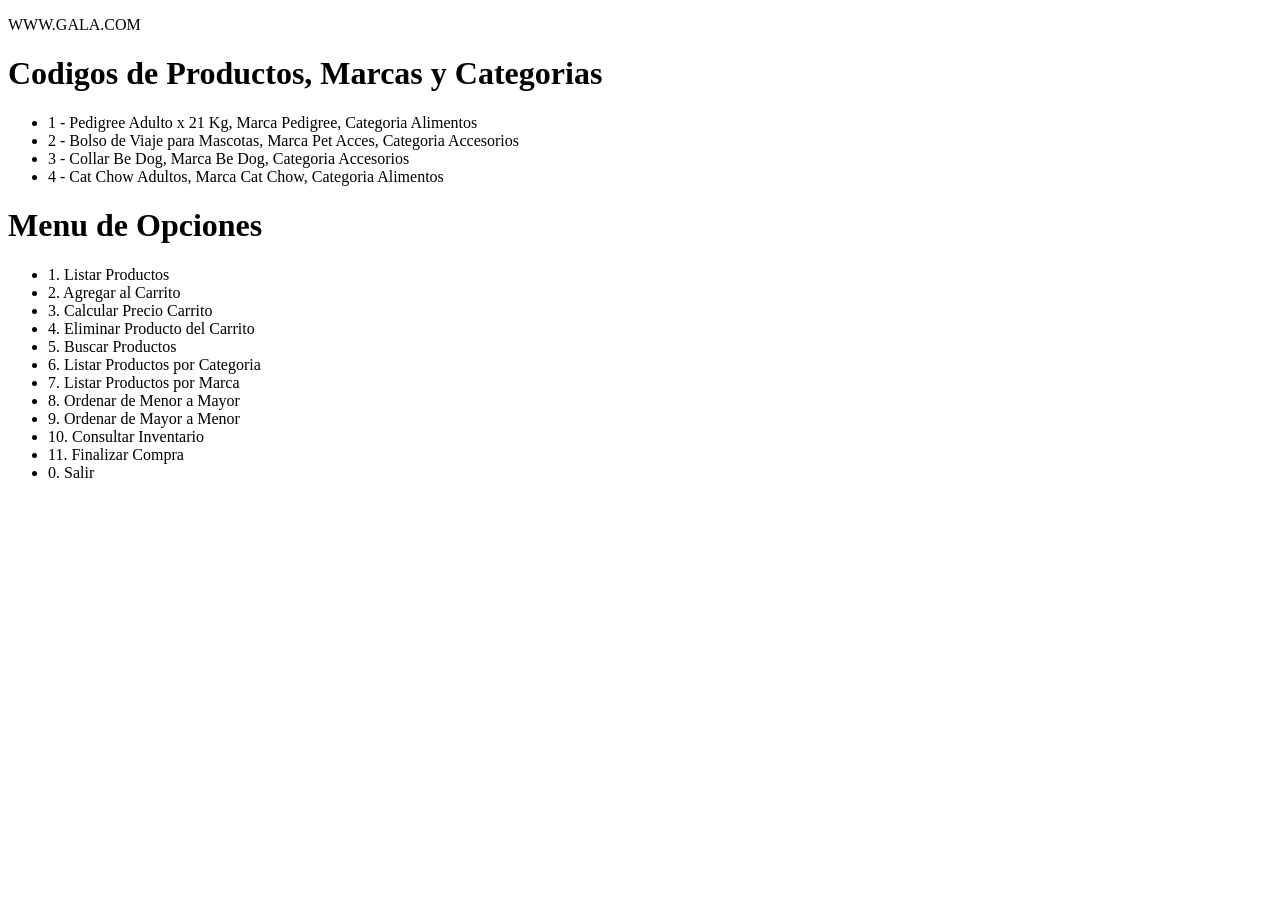
==== index.html @ 74448c95 "Primera version de la pre-entrega 2 curso JS Coder House" ====
<!DOCTYPE html>
<html lang="es">

<head>
    <meta charset="UTF-8">
    <meta name="viewport" content="width=device-width, initial-scale=1.0">
    <title>GALA</title>
    <!-- CSS -->
    <link href="css/estilos-bootstrap.css" rel="stylesheet">
    <link href="css/estilos.css" rel="stylesheet">
    <link rel="stylesheet" href="https://cdn.jsdelivr.net/npm/bootstrap-icons@1.6.0/font/bootstrap-icons.css">

    <!-- FAVICON -->
    <link rel="shortcut icon" href="img/favicon.ico" type="image/x-icon">
    <link rel="icon" href="img/favicon.ico" type="image/x-icon">
    <!-- SCRIPT -->
    <script src="js/class.compra.js"></script>  
    <script defer src ="js/main.js"></script>   
</head>

<body>
    <header class="section-header">

        <section class="barraTop">
          <p>WWW.GALA.COM</p>
        </section>
    </header>
    <div class="container mt-5">
        <h1 class="text-center mb-4">Codigos de Productos, Marcas y Categorias</h1>
    
        <div class="row">
            <div class="col-md-4">
                <ul class="list-group">
                    <li class="list-group-item">1 - Pedigree Adulto x 21 Kg, Marca Pedigree, Categoria Alimentos</li>
                    <li class="list-group-item">2 - Bolso de Viaje para Mascotas, Marca Pet Acces, Categoria Accesorios</li>
                    <li class="list-group-item">3 - Collar Be Dog, Marca Be Dog, Categoria Accesorios</li>
                    <li class="list-group-item">4 - Cat Chow Adultos, Marca Cat Chow, Categoria Alimentos</li>
                </ul>
            </div>

        </div>
    </div>

    <div class="container mt-5">
        <h1 class="text-center mb-4">Menu de Opciones</h1>
    
        <div class="row">
            <div class="col-md-4">
                <ul class="list-group">
                    <li class="list-group-item">1. Listar Productos</li>
                    <li class="list-group-item">2. Agregar al Carrito</li>
                    <li class="list-group-item">3. Calcular Precio Carrito</li>
                    <li class="list-group-item">4. Eliminar Producto del Carrito</li>
                    <li class="list-group-item">5. Buscar Productos</li>
                    <li class="list-group-item">6. Listar Productos por Categoria</li>
                    <li class="list-group-item">7. Listar Productos por Marca</li>
                    <li class="list-group-item">8. Ordenar de Menor a Mayor</li>
                    <li class="list-group-item">9. Ordenar de Mayor a Menor</li>
                    <li class="list-group-item">10. Consultar Inventario</li>
                    <li class="list-group-item">11. Finalizar Compra</li>
                    <li class="list-group-item list-group-item-danger">0. Salir</li>
                </ul>
            </div>
        </div>
    </div>
</body>

</html>
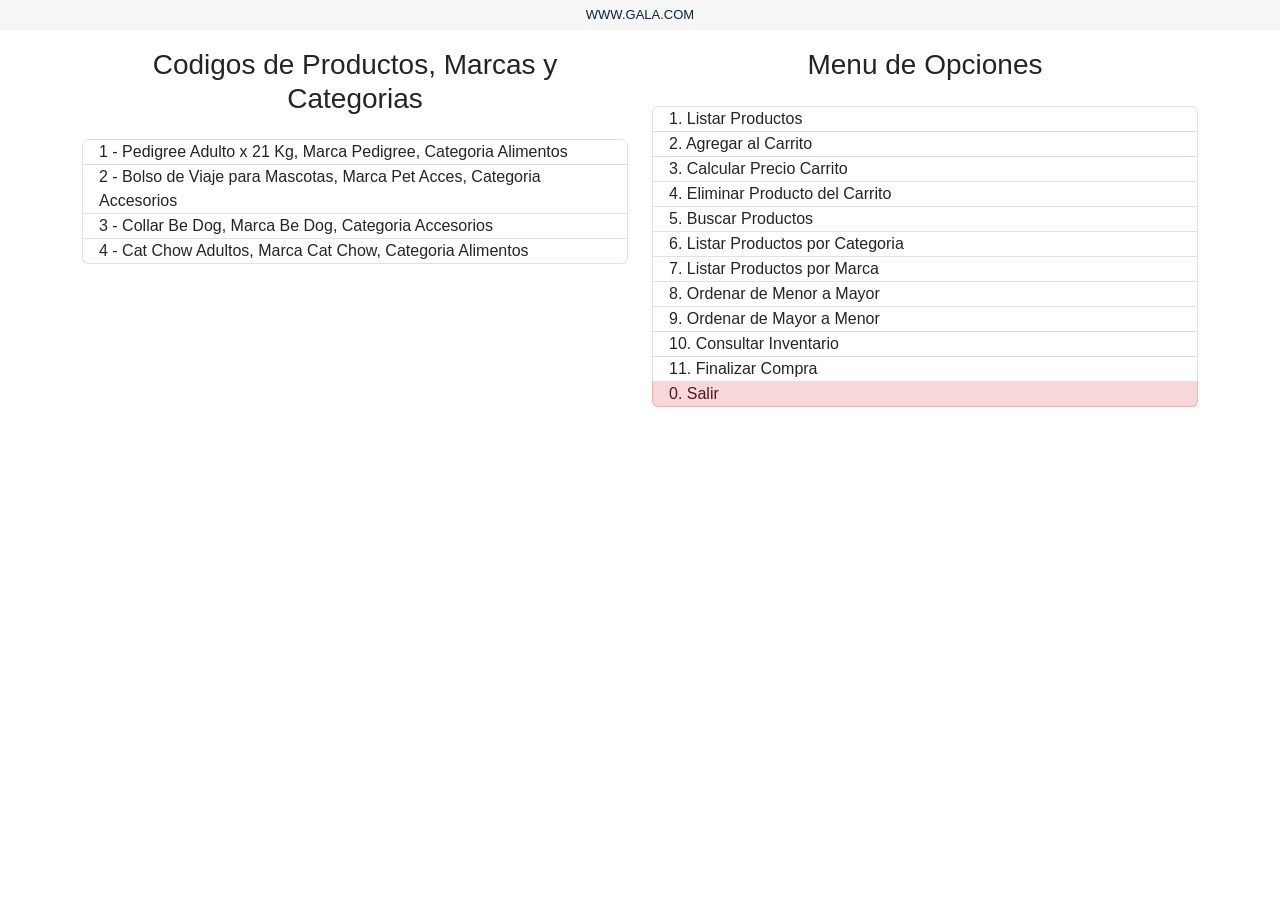
==== commit dab7e59e: "Se modifijo el index.html" ====
--- a/index.html
+++ b/index.html
@@ -25,44 +25,37 @@
           <p>WWW.GALA.COM</p>
         </section>
     </header>
-    <div class="container mt-5">
-        <h1 class="text-center mb-4">Codigos de Productos, Marcas y Categorias</h1>
-    
+        <div class="container mt-5">
         <div class="row">
-            <div class="col-md-4">
+            <div class="col-md-6">
+                <h3 class="text-center mb-4">Codigos de Productos, Marcas y Categorias</h3>
                 <ul class="list-group">
-                    <li class="list-group-item">1 - Pedigree Adulto x 21 Kg, Marca Pedigree, Categoria Alimentos</li>
-                    <li class="list-group-item">2 - Bolso de Viaje para Mascotas, Marca Pet Acces, Categoria Accesorios</li>
-                    <li class="list-group-item">3 - Collar Be Dog, Marca Be Dog, Categoria Accesorios</li>
-                    <li class="list-group-item">4 - Cat Chow Adultos, Marca Cat Chow, Categoria Alimentos</li>
+                    <li class="list-group-item py-0">1 - Pedigree Adulto x 21 Kg, Marca Pedigree, Categoria Alimentos</li>
+                    <li class="list-group-item py-0">2 - Bolso de Viaje para Mascotas, Marca Pet Acces, Categoria Accesorios</li>
+                    <li class="list-group-item py-0">3 - Collar Be Dog, Marca Be Dog, Categoria Accesorios</li>
+                    <li class="list-group-item py-0">4 - Cat Chow Adultos, Marca Cat Chow, Categoria Alimentos</li>
                 </ul>
             </div>
-
-        </div>
-    </div>
-
-    <div class="container mt-5">
-        <h1 class="text-center mb-4">Menu de Opciones</h1>
-    
-        <div class="row">
-            <div class="col-md-4">
+            <div class="col-md-6">
+                <h3 class="text-center mb-4">Menu de Opciones</h3>
                 <ul class="list-group">
-                    <li class="list-group-item">1. Listar Productos</li>
-                    <li class="list-group-item">2. Agregar al Carrito</li>
-                    <li class="list-group-item">3. Calcular Precio Carrito</li>
-                    <li class="list-group-item">4. Eliminar Producto del Carrito</li>
-                    <li class="list-group-item">5. Buscar Productos</li>
-                    <li class="list-group-item">6. Listar Productos por Categoria</li>
-                    <li class="list-group-item">7. Listar Productos por Marca</li>
-                    <li class="list-group-item">8. Ordenar de Menor a Mayor</li>
-                    <li class="list-group-item">9. Ordenar de Mayor a Menor</li>
-                    <li class="list-group-item">10. Consultar Inventario</li>
-                    <li class="list-group-item">11. Finalizar Compra</li>
-                    <li class="list-group-item list-group-item-danger">0. Salir</li>
+                    <li class="list-group-item py-0">1. Listar Productos</li>
+                    <li class="list-group-item py-0">2. Agregar al Carrito</li>
+                    <li class="list-group-item py-0">3. Calcular Precio Carrito</li>
+                    <li class="list-group-item py-0">4. Eliminar Producto del Carrito</li>
+                    <li class="list-group-item py-0">5. Buscar Productos</li>
+                    <li class="list-group-item py-0">6. Listar Productos por Categoria</li>
+                    <li class="list-group-item py-0">7. Listar Productos por Marca</li>
+                    <li class="list-group-item py-0">8. Ordenar de Menor a Mayor</li>
+                    <li class="list-group-item py-0">9. Ordenar de Mayor a Menor</li>
+                    <li class="list-group-item py-0">10. Consultar Inventario</li>
+                    <li class="list-group-item py-0">11. Finalizar Compra</li>
+                    <li class="list-group-item list-group-item-danger py-0">0. Salir</li>
                 </ul>
             </div>
         </div>
     </div>
+    
 </body>
 
 </html>
--- a/css/estilos.css
+++ b/css/estilos.css
@@ -0,0 +1,2566 @@
+#modalRegistro .modal-header {
+  border-bottom: 1px solid #092635;
+}
+#modalRegistro .modal-dialog {
+  max-width: 900px;
+}
+#modalRegistro textarea {
+  height: 140px;
+}
+#modalRegistro .sendBtn {
+  width: 180px !important;
+}
+
+.bg-gris2 {
+  background-color: #F3F3F3;
+}
+
+.wp {
+  position: fixed;
+  width: 60px;
+  height: 60px;
+  bottom: 20px;
+  right: 20px;
+  z-index: 9999;
+  -moz-transition: all 0.25s ease 0s;
+  -o-transition: all 0.25s ease 0s;
+  -ms-transition: all 0.25s ease 0s;
+  -webkit-transition: all 0.25s ease 0s;
+}
+.wp img {
+  width: 100%;
+}
+
+.wp:hover {
+  opacity: 0.8;
+}
+
+/* HEADER */
+.dropdown-menu[data-bs-popper] {
+  margin-top: 0 !important;
+}
+
+header.section-header {
+  background-color: #FFF;
+  z-index: 999;
+  position: fixed !important;
+  top: 0 !important;
+  width: 100% !important;
+  -moz-transition: all 0.25s ease 0s;
+  -o-transition: all 0.25s ease 0s;
+  -ms-transition: all 0.25s ease 0s;
+  -webkit-transition: all 0.25s ease 0s;
+}
+header.section-header .logo {
+  height: 46px;
+}
+header.section-header .barraTop {
+  background-color: #F6F6F6;
+  text-align: center;
+  width: 100%;
+  height: auto;
+  padding: 5px 10px;
+}
+header.section-header .barraTop p {
+  color: #092635;
+  font-size: 13px;
+  margin: 0;
+  padding: 0;
+}
+header.section-header .nav-item {
+  -moz-transition: all 0.25s ease 0s;
+  -o-transition: all 0.25s ease 0s;
+  -ms-transition: all 0.25s ease 0s;
+  -webkit-transition: all 0.25s ease 0s;
+}
+header.section-header .contUserMob {
+  margin-left: auto;
+}
+header.section-header .abreMenuMobile {
+  margin-right: 10px;
+  cursor: pointer;
+  width: 35px;
+  border-left: 1px solid #092635;
+  padding-left: 16px;
+}
+header.section-header .barraIconosDesktop button {
+  padding: 4px;
+  margin-left: 1px !important;
+  -moz-transition: all 0.25s ease 0s;
+  -o-transition: all 0.25s ease 0s;
+  -ms-transition: all 0.25s ease 0s;
+  -webkit-transition: all 0.25s ease 0s;
+}
+header.section-header .barraIconosDesktop button:focus {
+  outline: none !important;
+  box-shadow: 0 0 0 0 rgba(13, 110, 253, 0.25) !important;
+}
+header.section-header .barraIconosDesktop button img {
+  padding: 5px;
+  -moz-transition: all 0.25s ease 0s;
+  -o-transition: all 0.25s ease 0s;
+  -ms-transition: all 0.25s ease 0s;
+  -webkit-transition: all 0.25s ease 0s;
+}
+header.section-header .barraIconosDesktop button.user img {
+  height: 32px;
+}
+header.section-header .barraIconosDesktop button.cart img {
+  height: 32px;
+}
+header.section-header .barraIconosDesktop button.search img {
+  height: 29px;
+}
+header.section-header .barraIconosDesktop button.idioma img {
+  height: 30px;
+}
+header.section-header .barraIconosDesktop button:hover img {
+  opacity: 0.5;
+}
+header.section-header .barraIconosDesktop a.btnRegistro {
+  border: 1px solid #092635;
+  padding: 8px 20px !important;
+  margin-left: 10px !important;
+}
+header.section-header .barraIconosDesktop a.btnRegistro:hover {
+  background-color: #EEE;
+}
+header.section-header .barraIconosDesktop a.btnLogin {
+  border: 1px solid #092635;
+  background-color: #092635;
+  padding: 8px 20px !important;
+  margin-left: 10px !important;
+}
+header.section-header .barraIconosDesktop a.btnLogin:hover {
+  background-color: #5C8374;
+}
+header.section-header .barraIconosDesktop .searchMob {
+  padding-left: 10px !important;
+  padding-right: 10px !important;
+  border-left: 1px solid #375b9f;
+  border-radius: 0px !important;
+  -webkit-border-radius: 0px !important;
+  -moz-border-radius: 0px !important;
+  -ms-border-radius: 0px !important;
+  -o-border-radius: 0px !important;
+}
+header.section-header .dropdown-menu {
+  padding: 0px 0;
+}
+header.section-header .dropdown-toggle::after {
+  display: inline-block;
+  margin-left: 4px;
+  vertical-align: 1px;
+  content: "";
+  border-top: 4px solid;
+  border-right: 4px solid transparent;
+  border-bottom: 0;
+  border-left: 4px solid transparent;
+}
+header.section-header .dropdown-menu[data-bs-popper] {
+  top: 100%;
+  left: 0px;
+}
+
+.fixHeader {
+  height: 118px;
+}
+
+.barraIconosDesktop button.idioma {
+  position: relative;
+}
+.barraIconosDesktop button.idioma ul {
+  position: absolute;
+  display: none;
+  top: 100%;
+  right: 50%;
+  align-items: center;
+  flex-direction: column;
+  list-style: none;
+  background-color: #5C8374;
+  margin: 0;
+  padding: 0;
+  padding: 4px;
+  transform: translateX(-50%);
+  -webkit-transform: translateX(-50%);
+  -moz-transform: translateX(-50%);
+  -ms-transform: translateX(-50%);
+  -o-transform: translateX(-50%);
+}
+.barraIconosDesktop button.idioma ul li {
+  padding: 3px 10px;
+  width: 100%;
+}
+.barraIconosDesktop button.idioma ul li a {
+  color: #FFF;
+  font-size: 14px;
+  line-height: 22px;
+  font-weight: 300;
+  opacity: 0.8;
+  text-decoration: none;
+}
+.barraIconosDesktop button.idioma ul li:hover {
+  background-color: #5C8374;
+}
+.barraIconosDesktop button.idioma:hover ul {
+  display: flex;
+}
+.barraIconosDesktop button.user {
+  position: relative;
+}
+.barraIconosDesktop button.user ul {
+  position: absolute;
+  display: none;
+  top: 100%;
+  right: 50%;
+  width: 120px;
+  align-items: center;
+  flex-direction: column;
+  list-style: none;
+  background-color: #5C8374;
+  margin: 0;
+  padding: 0;
+  padding: 4px;
+  transform: translateX(-50%);
+  -webkit-transform: translateX(-50%);
+  -moz-transform: translateX(-50%);
+  -ms-transform: translateX(-50%);
+  -o-transform: translateX(-50%);
+}
+.barraIconosDesktop button.user ul li {
+  padding: 3px 10px;
+  width: 100%;
+}
+.barraIconosDesktop button.user ul li a {
+  color: #FFF;
+  font-size: 14px;
+  line-height: 22px;
+  font-weight: 300;
+  opacity: 0.8;
+  text-decoration: none;
+}
+.barraIconosDesktop button.user ul li:hover {
+  background-color: #5C8374;
+}
+.barraIconosDesktop button.user:hover ul {
+  display: flex;
+}
+.barraIconosDesktop button.search {
+  position: relative;
+}
+.barraIconosDesktop button.search ul {
+  position: absolute;
+  display: none;
+  top: 120%;
+  right: 4px;
+  width: 350px;
+  align-items: center;
+  flex-direction: column;
+  list-style: none;
+  background-color: #EEE;
+  margin: 0;
+  padding: 0;
+  padding: 4px;
+}
+.barraIconosDesktop button.search ul li {
+  padding: 3px 10px;
+  width: 100%;
+  position: relative;
+}
+.barraIconosDesktop button.search form {
+  display: flex;
+}
+.barraIconosDesktop button.search .campo {
+  border: none;
+  background-color: transparent;
+  width: 210px;
+  color: #333;
+}
+.barraIconosDesktop button.search .campo:focus {
+  outline: none;
+}
+.barraIconosDesktop button.search .campo:focus-visible {
+  outline: none;
+}
+.barraIconosDesktop button.search .btn {
+  width: 80px;
+  background-color: #092635;
+  font-size: 13px;
+  line-height: 20px;
+  font-weight: 700;
+  color: #FFF;
+}
+.barraIconosDesktop button.search .btn:hover {
+  background-color: #333;
+}
+.barraIconosDesktop button.search ul li .close {
+  position: absolute;
+  top: 5px;
+  right: 10px;
+  padding: 4px 6px;
+  font-size: 15px;
+  font-weight: bold;
+}
+.barraIconosDesktop button.search ul li .close:hover {
+  opacity: 0.6;
+}
+.barraIconosDesktop .dropCuenta, .barraIconosDesktop .dropIdioma {
+  border-right: 1px solid #092635;
+  padding: 0px 10px;
+}
+.barraIconosDesktop .dropCuenta .icon, .barraIconosDesktop .dropIdioma .icon {
+  height: 30px;
+}
+.barraIconosDesktop .dropCuenta small, .barraIconosDesktop .dropIdioma small {
+  font-size: 15px;
+  line-height: 21px;
+}
+.barraIconosDesktop .dropCuenta ul, .barraIconosDesktop .dropIdioma ul {
+  background-color: #EEE;
+  width: 100px !important;
+}
+.barraIconosDesktop .dropCuenta ul li, .barraIconosDesktop .dropIdioma ul li {
+  border-bottom: 1px solid #092635;
+}
+.barraIconosDesktop .dropCuenta ul li a, .barraIconosDesktop .dropIdioma ul li a {
+  padding: 8px 12px;
+  font-size: 15px;
+}
+.barraIconosDesktop .dropCuenta ul li :hover, .barraIconosDesktop .dropIdioma ul li :hover {
+  background-color: #092635;
+}
+.barraIconosDesktop .dropSearch {
+  background-color: #FFF;
+  width: 500px;
+  border: 1px solid #CCC;
+  border-radius: 5px !important;
+  -webkit-border-radius: 5px !important;
+  -moz-border-radius: 5px !important;
+  -ms-border-radius: 5px !important;
+  -o-border-radius: 5px !important;
+  box-sizing: border-box;
+  padding: 3px;
+}
+.barraIconosDesktop .dropSearch form {
+  width: 100%;
+  display: flex;
+  align-items: center;
+  justify-content: space-between;
+}
+.barraIconosDesktop .dropSearch form input {
+  border: none;
+  margin: 0px;
+  padding: 0;
+  margin-left: 8px;
+  flex-grow: 1;
+  background: transparent !important;
+  color: #333;
+  font-size: 15px;
+  line-height: 21px;
+}
+.barraIconosDesktop .dropSearch form input:focus {
+  outline: none;
+}
+.barraIconosDesktop .dropSearch form button {
+  background-image: url(../img/ic-search.svg);
+  background-position: center center;
+  background-repeat: no-repeat;
+  background-size: contain;
+  width: 34px;
+  height: 20px;
+}
+.barraIconosDesktop .countItem {
+  position: absolute;
+  background-color: #E30612;
+  width: 20px;
+  height: 20px;
+  border-radius: 20px !important;
+  -webkit-border-radius: 20px !important;
+  -moz-border-radius: 20px !important;
+  -ms-border-radius: 20px !important;
+  -o-border-radius: 20px !important;
+  color: #FFF;
+  font-size: 10px;
+  font-weight: 700;
+  display: flex;
+  align-items: center;
+  justify-content: center;
+  top: -2px;
+  right: 6px;
+}
+.barraIconosDesktop .cart {
+  padding: 0px 10px !important;
+}
+
+.menuItem > .nav-link:hover {
+  background-color: #f3f3f3;
+}
+
+.menuItem a {
+  font-size: 15px !important;
+}
+
+.menuItem .dropMenuNivel1,
+.menuItem .dropMenuNivel2,
+.menuItem .dropMenuNivel3 {
+  background-color: #EEE;
+  width: max-content;
+}
+
+.menuItem .dropMenuNivel1 .nav-item,
+.menuItem .dropMenuNivel2 .nav-item,
+.menuItem .dropMenuNivel3 .nav-item {
+  border-bottom: 1px solid #1f63ac;
+  padding: 3px 3px;
+}
+
+.menuItem .dropMenuNivel1 .nav-item:last-child,
+.menuItem .dropMenuNivel2 .nav-item:last-child,
+.menuItem .dropMenuNivel3 .nav-item:last-child {
+  border: none;
+}
+
+.menuItem .dropMenuNivel1 .nav-item:hover,
+.menuItem .dropMenuNivel2 .nav-item:hover,
+.menuItem .dropMenuNivel3 .nav-item:hover {
+  background-color: #092635;
+}
+
+.menuItem .dropMenuNivel1 .nav-item .nav-link,
+.menuItem .dropMenuNivel2 .nav-item .nav-link,
+.menuItem .dropMenuNivel3 .nav-item .nav-link {
+  padding: 0;
+  padding-right: 10px;
+  width: 100%;
+  position: relative;
+  font-weight: 500;
+}
+
+.menuItem .dropMenuNivel1 .nav-item .linked {
+  padding: 6px 8px !important;
+}
+
+.menuItem .drop-down02 .dropdown-toggle {
+  padding: 6px 8px !important;
+}
+
+.menuItem .dropMenuNivel1 .nav-item .nav-link::after,
+.menuItem .dropMenuNivel2 .nav-item .nav-link::after,
+.menuItem .dropMenuNivel3 .nav-item .nav-link::after {
+  position: absolute;
+  right: 5px;
+  top: 50%;
+  transform: translateY(-50%) rotate(-90deg);
+  -webkit-transform: translateY(-50%) rotate(-90deg);
+  -moz-transform: translateY(-50%) rotate(-90deg);
+  -ms-transform: translateY(-50%) rotate(-90deg);
+  -o-transform: translateY(-50%) rotate(-90deg);
+}
+
+.menuItem .dropMenuNivel3 li {
+  border-bottom: 1px solid #1f63ac;
+  padding: 0 !important;
+}
+
+.menuItem .dropMenuNivel3 li a {
+  color: #FFF;
+  padding: 8px 10px !important;
+}
+
+.menuItem .dropMenuNivel3 .dropdown-item:hover {
+  background-color: #092635;
+}
+
+.sub-menu01 {
+  position: absolute !important;
+  left: 100% !important;
+  top: 0px !important;
+  width: max-content !important;
+}
+
+.drop-down02 {
+  position: relative;
+  border-bottom: 1px solid #CCC;
+}
+.drop-down02 .sub-menu02 {
+  position: absolute !important;
+  left: 101% !important;
+  top: -1px !important;
+}
+.drop-down02 .dropdown-toggle {
+  padding: 6px 10px !important;
+  padding-right: 0px !important;
+}
+
+.menuNivel2 li {
+  padding: 3px !important;
+}
+.menuNivel2 li a {
+  padding: 6px 10px !important;
+}
+.menuNivel2 li:hover {
+  background-color: #092635 !important;
+}
+.menuNivel2 li:hover a {
+  background-color: #092635 !important;
+}
+
+/* MENU MOBILE */
+.menuMobile {
+  display: none;
+  padding: 30px;
+  padding-top: 10px;
+  overflow-y: scroll;
+  background-color: #EEE;
+}
+.menuMobile form {
+  display: flex;
+  width: 100%;
+  background-color: #092635;
+  border-radius: 4px !important;
+  -webkit-border-radius: 4px !important;
+  -moz-border-radius: 4px !important;
+  -ms-border-radius: 4px !important;
+  -o-border-radius: 4px !important;
+  overflow: hidden;
+}
+.menuMobile form .campo {
+  border: none;
+  background-color: #d9d9d9;
+  flex-grow: 1;
+  color: #222;
+  box-sizing: border-box;
+  padding: 12px;
+  padding-left: 16px;
+}
+.menuMobile form .campo:focus {
+  border: none;
+}
+.menuMobile form .btn {
+  width: 80px;
+  background-color: #092635;
+  color: #FFF;
+  font-size: 13px;
+  line-height: 20px;
+  font-weight: 700;
+  border-radius: 0px !important;
+  -webkit-border-radius: 0px !important;
+  -moz-border-radius: 0px !important;
+  -ms-border-radius: 0px !important;
+  -o-border-radius: 0px !important;
+}
+
+.navbarMobile * {
+  color: #555 !important;
+  text-decoration: none !important;
+  font-size: 16px;
+  font-weight: 500;
+}
+.navbarMobile .dropMenu01 {
+  background-color: #e5e5e5;
+  position: relative !important;
+  top: 0 !important;
+  left: 0 !important;
+  transform: translate(0, 0) !important;
+  -webkit-transform: translate(0, 0) !important;
+  -moz-transform: translate(0, 0) !important;
+  -ms-transform: translate(0, 0) !important;
+  -o-transform: translate(0, 0) !important;
+}
+.navbarMobile .sub-menu02 {
+  background-color: #EEE;
+  position: relative !important;
+  border: none;
+  top: 0 !important;
+  left: 0 !important;
+  transform: translate(0, 0) !important;
+  -webkit-transform: translate(0, 0) !important;
+  -moz-transform: translate(0, 0) !important;
+  -ms-transform: translate(0, 0) !important;
+  -o-transform: translate(0, 0) !important;
+}
+.navbarMobile .botProductos {
+  padding: 8px 5px !important;
+  border-bottom: 1px solid #c1c1c1;
+  padding: 8px 0px !important;
+  width: 100%;
+  display: block;
+  display: flex;
+  align-items: center;
+  justify-content: space-between;
+}
+.navbarMobile .itemOnly a {
+  box-sizing: border-box;
+  padding-left: 8px;
+}
+.navbarMobile .itemOnly :hover {
+  background-color: #092635 !important;
+}
+.navbarMobile .itemOnly :hover a {
+  background-color: #092635 !important;
+}
+.navbarMobile .drop-down02 .sub-menu02 a {
+  opacity: 0.8;
+  box-sizing: border-box;
+  padding-left: 10px;
+}
+
+.carritoSide {
+  background-color: #FFF !important;
+  width: 380px;
+  min-width: 380px;
+  height: 100vh;
+  position: fixed;
+  top: 0px;
+  overflow: auto !important;
+  right: -380px;
+  z-index: 99999;
+  transition: 0.2s ease;
+}
+.carritoSide h2 {
+  color: #092635;
+}
+.carritoSide ul {
+  background-color: #F5F5F5;
+}
+.carritoSide .btnPedido {
+  background-color: #092635;
+  color: #FFF;
+  font-weight: 600;
+  padding: 10px 55px;
+  width: 90%;
+  -moz-transition: all 0.25s ease 0s;
+  -o-transition: all 0.25s ease 0s;
+  -ms-transition: all 0.25s ease 0s;
+  -webkit-transition: all 0.25s ease 0s;
+  border-radius: 4px !important;
+  -webkit-border-radius: 4px !important;
+  -moz-border-radius: 4px !important;
+  -ms-border-radius: 4px !important;
+  -o-border-radius: 4px !important;
+}
+.carritoSide .btnPedido:hover {
+  background-color: #5C8374;
+}
+.carritoSide .btnSeguir {
+  color: #092635;
+  border: 1px solid #092635;
+  font-weight: 600;
+  padding: 10px 55px;
+  width: 90%;
+  -moz-transition: all 0.25s ease 0s;
+  -o-transition: all 0.25s ease 0s;
+  -ms-transition: all 0.25s ease 0s;
+  -webkit-transition: all 0.25s ease 0s;
+  border-radius: 4px !important;
+  -webkit-border-radius: 4px !important;
+  -moz-border-radius: 4px !important;
+  -ms-border-radius: 4px !important;
+  -o-border-radius: 4px !important;
+}
+.carritoSide .btnSeguir:hover {
+  background-color: #CCC;
+}
+.carritoSide .closeCart {
+  position: absolute;
+  top: 10px;
+  right: 10px;
+  cursor: pointer;
+  padding: 6px;
+}
+.carritoSide .productoCarrito {
+  display: flex;
+  align-items: center;
+  position: relative;
+  width: 90%;
+  margin: auto;
+}
+.carritoSide .productoCarrito .foto {
+  width: 10%;
+  margin-right: 0px;
+}
+.carritoSide .productoCarrito .info {
+  width: 80%;
+  margin: auto;
+  text-align: left !important;
+  padding: 0px 12px;
+}
+.carritoSide .productoCarrito .info p {
+  font-size: 16px;
+  line-height: 21px;
+  padding-top: 3px !important;
+}
+.carritoSide .productoCarrito .botBorrar {
+  width: 10%;
+}
+.carritoSide .productoCarrito .botBorrar:hover {
+  color: red !important;
+}
+.carritoSide .productoCarrito .price {
+  color: #092635;
+}
+.carritoSide .bordeBot {
+  border-bottom: 1px solid #EEE;
+  padding: 12px 0px;
+}
+.carritoSide .bordeBot p {
+  margin-bottom: 0;
+  text-align: left;
+}
+.carritoSide .bordeBot .campo {
+  display: flex;
+  align-items: center;
+  justify-content: space-between;
+  box-sizing: border-box;
+  padding: 3px;
+  background-color: #FFF;
+  border: 1px solid #CFCFCF;
+  width: 100%;
+  border-radius: 20px !important;
+  -webkit-border-radius: 20px !important;
+  -moz-border-radius: 20px !important;
+  -ms-border-radius: 20px !important;
+  -o-border-radius: 20px !important;
+}
+.carritoSide .bordeBot .campo .elcampo {
+  border: none;
+  flex: 1;
+  margin-left: 7px;
+}
+.carritoSide .bordeBot .campo .btnSend {
+  border: none;
+  background-color: #B7B7B7;
+  color: #FFF;
+  font-size: 14px;
+  padding: 5px 12px;
+  margin-right: 1px;
+  border-radius: 20px !important;
+  -webkit-border-radius: 20px !important;
+  -moz-border-radius: 20px !important;
+  -ms-border-radius: 20px !important;
+  -o-border-radius: 20px !important;
+  -moz-transition: all 0.25s ease 0s;
+  -o-transition: all 0.25s ease 0s;
+  -ms-transition: all 0.25s ease 0s;
+  -webkit-transition: all 0.25s ease 0s;
+}
+.carritoSide .bordeBot .campo .btnSend:hover {
+  background-color: #666;
+}
+.carritoSide .bordeBot2 {
+  padding: 8px 0px;
+}
+.carritoSide .bordeBot2 p {
+  margin-bottom: 0;
+  text-align: left;
+}
+
+@media (max-width: 400px) {
+  .sidecart {
+    width: 100vw;
+    right: -100vw;
+  }
+}
+.open-cart {
+  right: 0px !important;
+}
+
+.open-cart:before {
+  content: "";
+  position: fixed;
+  top: 0px;
+  height: 100vh;
+  left: 0px;
+  right: 380px;
+  bottom: 0px;
+  pointer-events: none;
+  background-color: black;
+  opacity: 0.5;
+  z-index: -1;
+}
+
+.owl-theme .owl-nav.disabled + .owl-dots {
+  margin-top: -25px !important;
+  z-index: 99999;
+  position: absolute;
+  text-align: center;
+  width: 100%;
+}
+
+.owl-dot.active span {
+  background-color: #092635 !important;
+}
+
+.contBeneficios .row {
+  border: 1px solid #CAD6E2;
+  border-radius: 15px !important;
+  -webkit-border-radius: 15px !important;
+  -moz-border-radius: 15px !important;
+  -ms-border-radius: 15px !important;
+  -o-border-radius: 15px !important;
+  box-sizing: border-box;
+  padding: 20px;
+  margin-top: 110px;
+}
+.contBeneficios .row .cu {
+  position: relative;
+}
+.contBeneficios .row .cu .icono {
+  background-color: #FFF;
+  border: 1px solid #CAD6E2;
+  width: 100px;
+  height: 100px;
+  margin: auto;
+  display: flex;
+  align-items: center;
+  justify-content: center;
+  border-radius: 100% !important;
+  -webkit-border-radius: 100% !important;
+  -moz-border-radius: 100% !important;
+  -ms-border-radius: 100% !important;
+  -o-border-radius: 100% !important;
+  position: absolute;
+  top: -72px;
+  left: 50%;
+  transform: translateX(-50%);
+  -webkit-transform: translateX(-50%);
+  -moz-transform: translateX(-50%);
+  -ms-transform: translateX(-50%);
+  -o-transform: translateX(-50%);
+}
+.contBeneficios .row .cu h3 {
+  color: #092635;
+  font-size: 22px;
+  line-height: 28px;
+  margin-top: 50px;
+  margin-bottom: 8px;
+}
+.contBeneficios .row .cu p {
+  font-size: 14px;
+  line-height: 21px;
+}
+
+.bloqueProductos {
+  overflow-x: hidden;
+}
+.bloqueProductos h4 {
+  font-size: 38px;
+  line-height: 46px;
+  font-weight: 600;
+  color: #092635;
+}
+.bloqueProductos .container, .bloqueProductos .container-sm {
+  max-width: initial !important;
+}
+.bloqueProductos .sliderProductos {
+  position: relative;
+}
+.bloqueProductos .sliderProductos .owl-nav.disabled {
+  display: flex !important;
+}
+.bloqueProductos .sliderProductos .owl-stage-outer {
+  padding: 20px 0px;
+}
+.bloqueProductos .sliderProductos .producto {
+  border: 1px solid #DBDBDB;
+  border-radius: 12px !important;
+  -webkit-border-radius: 12px !important;
+  -moz-border-radius: 12px !important;
+  -ms-border-radius: 12px !important;
+  -o-border-radius: 12px !important;
+  overflow: hidden;
+  padding: 0px 10px;
+  padding-bottom: 14px;
+  background-color: #FFF;
+  width: 94%;
+  margin: auto;
+  box-shadow: 2px 1px 13px -3px rgba(0, 0, 0, 0.41);
+  -webkit-box-shadow: 2px 1px 13px -3px rgba(0, 0, 0, 0.41);
+  -moz-box-shadow: 2px 1px 13px -3px rgba(0, 0, 0, 0.41);
+}
+.bloqueProductos .sliderProductos .producto .marca {
+  position: absolute;
+  top: 6px;
+  right: 20px;
+  width: auto;
+}
+.bloqueProductos .sliderProductos .producto .foto {
+  margin-top: 12px;
+}
+.bloqueProductos .sliderProductos .producto h6 {
+  color: #2E2E2E;
+  font-size: 18px;
+  line-height: 26px;
+  font-weight: 400;
+  padding: 0px 20px;
+}
+.bloqueProductos .sliderProductos .producto span {
+  color: #989898;
+}
+.bloqueProductos .sliderProductos .producto .price {
+  color: #092635;
+  font-size: 26px;
+  line-height: 32px;
+  font-weight: 700;
+}
+.bloqueProductos .sliderProductos .producto .price del {
+  opacity: 0.5;
+  font-size: 16px;
+}
+.bloqueProductos .sliderProductos .producto button.btn {
+  letter-spacing: 1px;
+  font-size: 14px;
+  font-weight: 500;
+  background-color: #092635;
+}
+.bloqueProductos .sliderProductos .producto button.btn:hover {
+  background-color: #5C8374;
+}
+.bloqueProductos .sliderProductos .producto button.btn.btnSinstock {
+  letter-spacing: 1px;
+  font-size: 13px;
+  font-weight: 500;
+  background-color: #949494;
+}
+.bloqueProductos .sliderProductos .owl-nav {
+  position: absolute;
+  width: 106%;
+  height: 30px;
+  top: 50%;
+  left: 50%;
+  z-index: 999;
+  display: flex;
+  align-items: center;
+  justify-content: space-between;
+  margin: 0 !important;
+  padding: 0 !important;
+  transform: translate(-50%, -50%) !important;
+  -webkit-transform: translate(-50%, -50%) !important;
+  -moz-transform: translate(-50%, -50%) !important;
+  -ms-transform: translate(-50%, -50%) !important;
+  -o-transform: translate(-50%, -50%) !important;
+}
+.bloqueProductos .sliderProductos .owl-nav button {
+  width: 40px;
+  height: 40px;
+  overflow: hidden;
+  text-align: center;
+}
+.bloqueProductos .sliderProductos .owl-nav button span {
+  font-size: 58px;
+  margin: 0 !important;
+  padding: 0 !important;
+  opacity: 0.4;
+  width: 40px;
+  height: 40px;
+  display: flex;
+  align-items: center;
+  justify-content: center;
+}
+.bloqueProductos .sliderProductos .owl-nav button:hover {
+  background-color: #FFF !important;
+  color: #333;
+  opacity: 0.5;
+}
+
+.relacionados {
+  background-color: #EEE;
+}
+
+.bloqueBlog {
+  overflow-x: hidden;
+  background-color: #F5F5F5;
+}
+.bloqueBlog h4 {
+  font-size: 38px;
+  line-height: 46px;
+  font-weight: 600;
+  color: #092635;
+}
+.bloqueBlog .container, .bloqueBlog .container-sm {
+  max-width: initial !important;
+}
+.bloqueBlog .sliderBlog {
+  position: relative;
+  padding-bottom: 40px;
+}
+.bloqueBlog .sliderBlog .owl-nav.disabled {
+  display: flex !important;
+}
+.bloqueBlog .sliderBlog .owl-stage-outer {
+  padding: 20px 0px;
+}
+.bloqueBlog .sliderBlog .nota {
+  border-radius: 12px !important;
+  -webkit-border-radius: 12px !important;
+  -moz-border-radius: 12px !important;
+  -ms-border-radius: 12px !important;
+  -o-border-radius: 12px !important;
+  overflow: hidden;
+  padding: 5px;
+  padding-bottom: 12px;
+  background-color: #FFF;
+  width: 94%;
+  margin: auto;
+  box-shadow: 2px 1px 13px -3px rgba(0, 0, 0, 0.2);
+  -webkit-box-shadow: 2px 1px 13px -3px rgba(0, 0, 0, 0.2);
+  -moz-box-shadow: 2px 1px 13px -3px rgba(0, 0, 0, 0.2);
+}
+.bloqueBlog .sliderBlog .nota .marca {
+  position: absolute;
+  top: 6px;
+  right: 20px;
+  width: auto;
+}
+.bloqueBlog .sliderBlog .nota .foto {
+  border-radius: 10px !important;
+  -webkit-border-radius: 10px !important;
+  -moz-border-radius: 10px !important;
+  -ms-border-radius: 10px !important;
+  -o-border-radius: 10px !important;
+}
+.bloqueBlog .sliderBlog .nota h6 {
+  color: #092635;
+  font-size: 22px;
+  line-height: 28px;
+  font-weight: 500;
+  padding: 0px 20px;
+}
+.bloqueBlog .sliderBlog .nota p {
+  color: #333;
+  font-size: 16px;
+  line-height: 24px;
+  font-weight: 400;
+  padding: 0px 20px;
+}
+.bloqueBlog .sliderBlog .nota button.btn {
+  letter-spacing: 1px;
+  font-size: 13px;
+  font-weight: 500;
+  color: #092635;
+  border: 1px solid #092635;
+}
+.bloqueBlog .sliderBlog .nota button.btn:hover {
+  background-color: #5C8374;
+  color: #FFF !important;
+}
+.bloqueBlog .sliderBlog .nota button.btn.btnSinstock {
+  letter-spacing: 1px;
+  font-size: 13px;
+  font-weight: 500;
+  background-color: #949494;
+}
+.bloqueBlog .sliderBlog .owl-nav {
+  position: absolute;
+  width: 106%;
+  height: 30px;
+  top: 50%;
+  left: 50%;
+  z-index: 999;
+  display: flex;
+  align-items: center;
+  justify-content: space-between;
+  margin: 0 !important;
+  padding: 0 !important;
+  transform: translate(-50%, -50%) !important;
+  -webkit-transform: translate(-50%, -50%) !important;
+  -moz-transform: translate(-50%, -50%) !important;
+  -ms-transform: translate(-50%, -50%) !important;
+  -o-transform: translate(-50%, -50%) !important;
+}
+.bloqueBlog .sliderBlog .owl-nav button {
+  width: 40px;
+  height: 40px;
+  overflow: hidden;
+  text-align: center;
+}
+.bloqueBlog .sliderBlog .owl-nav button span {
+  font-size: 58px;
+  margin: 0 !important;
+  padding: 0 !important;
+  opacity: 0.4;
+  width: 40px;
+  height: 40px;
+  display: flex;
+  align-items: center;
+  justify-content: center;
+}
+.bloqueBlog .sliderBlog .owl-nav button:hover {
+  background-color: #FFF !important;
+  color: #333;
+  opacity: 0.5;
+}
+
+.bloqueCategorias {
+  position: relative;
+  margin-bottom: 30px;
+  margin-top: 30px;
+  padding-bottom: 80px;
+}
+.bloqueCategorias .back {
+  background-color: #F5F5F5;
+  width: 100%;
+  height: 70%;
+  position: absolute;
+  bottom: 0px;
+  left: 0;
+  z-index: -1;
+}
+.bloqueCategorias .row {
+  width: 96%;
+  max-width: 1400px;
+  margin: auto !important;
+}
+.bloqueCategorias .cadaCat {
+  background-color: #EEE;
+  border-radius: 24px !important;
+  -webkit-border-radius: 24px !important;
+  -moz-border-radius: 24px !important;
+  -ms-border-radius: 24px !important;
+  -o-border-radius: 24px !important;
+  border: 4px solid #D4D4D4;
+  height: 400px;
+  position: relative;
+  overflow: hidden;
+  -moz-transition: all 0.25s ease 0s;
+  -o-transition: all 0.25s ease 0s;
+  -ms-transition: all 0.25s ease 0s;
+  -webkit-transition: all 0.25s ease 0s;
+  display: flex;
+  background-position: center center;
+  background-size: cover;
+}
+.bloqueCategorias .cadaCat a {
+  text-decoration: none;
+  cursor: pointer;
+  display: flex;
+  flex-direction: column;
+  width: 100%;
+  height: 100%;
+  align-items: center;
+  justify-content: end;
+  position: relative;
+}
+.bloqueCategorias .cadaCat .misc {
+  margin-top: -90px;
+  height: 100px;
+  width: auto;
+}
+.bloqueCategorias .cadaCat h3 {
+  color: #2E2E2E;
+  font-size: 24px;
+  line-height: 32px;
+  font-weight: 600;
+  letter-spacing: 1px;
+}
+.bloqueCategorias .cadaCat p {
+  font-size: 15px;
+  line-height: 22px;
+  margin-bottom: 12px;
+  -moz-transition: all 0.25s ease 0s;
+  -o-transition: all 0.25s ease 0s;
+  -ms-transition: all 0.25s ease 0s;
+  -webkit-transition: all 0.25s ease 0s;
+}
+.bloqueCategorias .cadaCat .foto {
+  height: 320px;
+}
+.bloqueCategorias .btn {
+  letter-spacing: 1px;
+  font-size: 13px;
+  font-weight: 500;
+  background-color: #5C8374;
+  position: absolute;
+  bottom: -50px;
+  -moz-transition: all 0.25s ease 0s;
+  -o-transition: all 0.25s ease 0s;
+  -ms-transition: all 0.25s ease 0s;
+  -webkit-transition: all 0.25s ease 0s;
+}
+.bloqueCategorias .btn:hover {
+  background-color: #FFF !important;
+  color: #092635 !important;
+}
+.bloqueCategorias .cadaCat:hover {
+  border: 4px solid #A1B9D2;
+}
+.bloqueCategorias .cadaCat:hover .btn {
+  bottom: 14px;
+}
+.bloqueCategorias .cadaCat:hover p {
+  margin-bottom: 68px;
+}
+
+.contNews {
+  background-color: #FFF;
+  overflow-x: hidden;
+  padding: 60px 0px;
+}
+.contNews h6 {
+  font-size: 34px;
+  line-height: 50px;
+  color: #092635;
+}
+.contNews label {
+  font-size: 14px;
+}
+.contNews .campoNews {
+  display: flex;
+  border: 1px solid #CDE1F5;
+  align-items: center;
+  justify-content: space-between;
+  width: 100%;
+  box-sizing: border-box;
+  padding: 10px;
+  border-radius: 50px !important;
+  -webkit-border-radius: 50px !important;
+  -moz-border-radius: 50px !important;
+  -ms-border-radius: 50px !important;
+  -o-border-radius: 50px !important;
+}
+.contNews .campoNews input {
+  background: transparent;
+  border: none;
+  color: #444;
+  font-size: 18px;
+  line-height: 24px;
+  font-weight: 300;
+}
+.contNews .campoNews .icon {
+  width: 16px;
+}
+.contNews .campoNews button {
+  background: transparent;
+  border: none;
+}
+.contNews .campoNews button:hover {
+  background: transparent;
+  border: none;
+  opacity: 0.6;
+}
+.contNews ul {
+  list-style: none;
+  display: flex;
+  align-items: center;
+  padding-left: 0px;
+}
+.contNews ul li {
+  padding: 3px 6px;
+  margin-right: 6px;
+}
+.contNews ul li:hover {
+  opacity: 0.8;
+}
+.contNews .line {
+  width: 1px;
+  height: 100px;
+  background-color: #CDE1F5;
+  margin: auto;
+}
+
+footer {
+  background-color: #092635;
+  background-image: url(../img/_fondo-foot.jpg);
+  background-repeat: no-repeat;
+  background-position: center center;
+  background-size: cover;
+  padding: 50px 0px;
+}
+footer .row {
+  max-width: 1400px;
+  margin: auto;
+}
+footer .colLogo .logo {
+  width: auto;
+  max-width: 300px;
+  height: auto;
+}
+footer .colLogo a {
+  text-decoration: none;
+  font-size: 13px;
+  line-height: 20px;
+  margin-left: 20px;
+}
+footer h4 {
+  color: #FFF;
+  font-size: 18px;
+  letter-spacing: 1px;
+}
+footer ul {
+  list-style: none;
+}
+footer ul li a {
+  font-size: 14px;
+  line-height: 20px;
+  font-weight: 300;
+  color: #FFF;
+  text-decoration: none;
+  letter-spacing: 1px;
+  opacity: 0.8;
+}
+footer ul li a:hover {
+  opacity: 1;
+  color: #FFF;
+}
+
+.legal {
+  background-color: #272727;
+  text-align: center;
+  color: #999;
+  padding: 8px 0px;
+}
+.legal p {
+  color: #999;
+  font-size: 11px;
+  letter-spacing: 1px;
+  margin: 0;
+  padding: 0px 22px;
+}
+
+.heroCategoria {
+  background-color: #F3F3F3;
+  height: auto;
+  background-position: center center;
+  background-size: cover;
+  padding: 90px 0px;
+  white-space: pre;
+  background-repeat: no-repeat;
+}
+.heroCategoria h2 {
+  font-size: 40px;
+  line-height: 48px;
+  text-shadow: 0px 0px 8px rgba(0, 0, 0, 0.2);
+  padding: 0px 20px;
+  white-space: initial;
+  text-align: center;
+}
+.heroCategoria p {
+  font-size: 14px;
+  line-height: 20px;
+  margin-bottom: 0px;
+  padding-bottom: 0px;
+  color: #EEE;
+  padding: 0px 20px;
+  white-space: initial;
+  text-align: center;
+}
+.heroCategoria p a {
+  text-decoration: none;
+  color: #EEE;
+  font-size: 14px;
+}
+.heroCategoria p a.current {
+  font-weight: bold;
+  color: #FFF;
+}
+.heroCategoria p a:hover {
+  text-decoration: underline;
+}
+
+.heroCategoria.noImg {
+  padding: 60px 0px;
+}
+
+.ordenListado select {
+  width: 60%;
+  max-width: 400px;
+  margin-right: 20px;
+  padding: 6px;
+  box-sizing: border-box;
+  border: 1px solid #C5C5C5;
+  border-radius: 4px !important;
+  -webkit-border-radius: 4px !important;
+  -moz-border-radius: 4px !important;
+  -ms-border-radius: 4px !important;
+  -o-border-radius: 4px !important;
+}
+.ordenListado .btn {
+  background-color: #CCC;
+  width: 40px;
+  height: 40px;
+  border-radius: 50px !important;
+  -webkit-border-radius: 50px !important;
+  -moz-border-radius: 50px !important;
+  -ms-border-radius: 50px !important;
+  -o-border-radius: 50px !important;
+  display: flex;
+  align-items: center;
+  justify-content: center;
+}
+.ordenListado .btn.active {
+  background-color: #092635;
+}
+.ordenListado .btn:hover {
+  background-color: #092635;
+}
+.ordenListado .breads {
+  display: flex;
+  align-items: center;
+}
+.ordenListado .breads p {
+  font-size: 14px;
+  line-height: 20px;
+  margin-bottom: 0px;
+  padding-bottom: 0px;
+}
+.ordenListado .breads p a {
+  text-decoration: none;
+  color: #666;
+  font-size: 14px;
+}
+.ordenListado .breads p a.current {
+  font-weight: bold;
+  color: #092635;
+}
+.ordenListado .breads p a:hover {
+  text-decoration: underline;
+}
+
+.columnaFiltros .filtrosNivel1 .accordion-header .textCat {
+  color: #092635;
+  font-weight: 700;
+  font-size: 18px;
+  padding-left: 18px;
+  line-height: 22px;
+}
+.columnaFiltros .filtrosNivel1 .accordion-button {
+  background-color: #FFF;
+  border-radius: 0px !important;
+  -webkit-border-radius: 0px !important;
+  -moz-border-radius: 0px !important;
+  -ms-border-radius: 0px !important;
+  -o-border-radius: 0px !important;
+  padding: 10px 14px;
+  padding-top: 16px;
+}
+.columnaFiltros .filtrosNivel1 .accordion-button::after {
+  display: none !important;
+}
+.columnaFiltros .filtrosNivel1 .accordion-item {
+  border: none;
+  border-radius: 0px !important;
+  -webkit-border-radius: 0px !important;
+  -moz-border-radius: 0px !important;
+  -ms-border-radius: 0px !important;
+  -o-border-radius: 0px !important;
+}
+.columnaFiltros .filtrosNivel1 .accordion-body {
+  padding: 0px;
+  padding-bottom: 10px;
+}
+.columnaFiltros .filtrosNivel1 .accordion-collapse {
+  width: 100%;
+  margin: auto;
+  padding-top: 6px !important;
+  padding-bottom: 0px !important;
+  padding: 0px 20px;
+}
+.columnaFiltros .filtrosNivel2 {
+  padding: 6px 0px;
+  border-bottom: 1px solid #EEE;
+}
+.columnaFiltros .filtrosNivel2 .accordion-item {
+  background-color: #F9F9F9;
+  border: none;
+  border-radius: 0px !important;
+  -webkit-border-radius: 0px !important;
+  -moz-border-radius: 0px !important;
+  -ms-border-radius: 0px !important;
+  -o-border-radius: 0px !important;
+}
+.columnaFiltros .filtrosNivel2 .accordion-button {
+  border-radius: 0px !important;
+  -webkit-border-radius: 0px !important;
+  -moz-border-radius: 0px !important;
+  -ms-border-radius: 0px !important;
+  -o-border-radius: 0px !important;
+  font-size: 15px;
+  font-weight: 400;
+  padding: 8px 10px;
+  -moz-transition: all 0.25s ease 0s;
+  -o-transition: all 0.25s ease 0s;
+  -ms-transition: all 0.25s ease 0s;
+  -webkit-transition: all 0.25s ease 0s;
+}
+.columnaFiltros .filtrosNivel2 .accordion-button:not(.collapsed) {
+  background-color: #FFF !important;
+  padding: 12px 10px;
+  font-weight: 600;
+  color: #092635;
+}
+.columnaFiltros .filtrosNivel2 .accordion-button::after {
+  display: block !important;
+}
+.columnaFiltros .filtrosNivel2 .accordion-collapse {
+  background-color: #FFF;
+  width: 100%;
+  padding: 10px;
+  box-sizing: border-box;
+  padding-bottom: 0px !important;
+  padding-top: 0px !important;
+  border-bottom: 1px solid #CCC;
+  border-radius: 0px !important;
+  -webkit-border-radius: 0px !important;
+  -moz-border-radius: 0px !important;
+  -ms-border-radius: 0px !important;
+  -o-border-radius: 0px !important;
+}
+.columnaFiltros .filtrosNivel2 .contCheck {
+  padding: 2px 0px;
+}
+.columnaFiltros .filtrosNivel2 input {
+  width: 10px;
+  height: 10px;
+  margin-right: 6px;
+}
+.columnaFiltros .filtrosNivel2 label {
+  font-size: 14px;
+  color: #515151;
+  font-weight: 400;
+}
+.columnaFiltros .filtrosNivel2 a {
+  font-size: 14px;
+  line-height: 18px;
+  color: #515151;
+  font-weight: 400;
+  text-decoration: none;
+  padding-left: 4px;
+}
+.columnaFiltros .filtrosNivel2 a:hover {
+  font-weight: 700;
+}
+.columnaFiltros .filtrosNivel2 .accordion-button::after {
+  width: 12px;
+  height: 12px;
+  background-size: cover;
+}
+
+.columnaProductos {
+  display: flex;
+  align-items: stretch;
+  justify-content: start;
+  flex-wrap: wrap;
+}
+.columnaProductos .producto {
+  width: 23%;
+  margin: 0px 1%;
+  text-align: center;
+  margin-bottom: 40px;
+  position: relative;
+  -moz-transition: all 0.25s ease 0s;
+  -o-transition: all 0.25s ease 0s;
+  -ms-transition: all 0.25s ease 0s;
+  -webkit-transition: all 0.25s ease 0s;
+  border: 1px solid #DBDBDB;
+  border-radius: 12px !important;
+  -webkit-border-radius: 12px !important;
+  -moz-border-radius: 12px !important;
+  -ms-border-radius: 12px !important;
+  -o-border-radius: 12px !important;
+  overflow: hidden;
+  background-color: #FFF;
+  max-height: 500px;
+  box-shadow: 2px 1px 13px -3px rgba(0, 0, 0, 0.41);
+  -webkit-box-shadow: 2px 1px 13px -3px rgba(0, 0, 0, 0.41);
+  -moz-box-shadow: 2px 1px 13px -3px rgba(0, 0, 0, 0.41);
+  display: flex;
+  flex-direction: column;
+  align-items: center;
+  justify-content: space-between;
+}
+.columnaProductos .producto .marca {
+  position: absolute;
+  top: 4px;
+  right: 4px;
+  width: auto;
+  height: 45px;
+}
+.columnaProductos .producto .foto {
+  margin-top: 15px;
+}
+.columnaProductos .producto h6 {
+  color: #2E2E2E;
+  font-size: 16px;
+  line-height: 22px;
+  font-weight: 400;
+  padding: 0px 20px;
+}
+.columnaProductos .producto span {
+  color: #989898;
+  font-size: 14px;
+}
+.columnaProductos .producto .price {
+  color: #092635;
+  font-size: 23px;
+  line-height: 29px;
+  font-weight: 700;
+}
+.columnaProductos .producto .price del {
+  opacity: 0.5;
+  font-size: 14px;
+}
+.columnaProductos .producto a.btn {
+  letter-spacing: 1px;
+  font-size: 13px;
+  font-weight: 500;
+  background-color: #092635;
+  margin-bottom: 12px;
+}
+.columnaProductos .producto a.btn:hover {
+  background-color: #5C8374;
+}
+.columnaProductos .producto a.btn.btnSinstock {
+  letter-spacing: 1px;
+  font-size: 13px;
+  font-weight: 500;
+  background-color: #949494;
+}
+.columnaProductos .producto:hover {
+  box-shadow: 2px 1px 13px -3px rgba(0, 0, 0, 0.15);
+  -webkit-box-shadow: 2px 1px 13px -3px rgba(0, 0, 0, 0.15);
+  -moz-box-shadow: 2px 1px 13px -3px rgba(0, 0, 0, 0.15);
+}
+
+.columnaProductos.lista {
+  display: block;
+}
+.columnaProductos.lista .producto {
+  width: 100%;
+  margin: 0px;
+  text-align: left;
+  margin-bottom: 10px;
+  position: relative;
+  border-bottom: 1px solid #EEE;
+  padding: 10px 0px !important;
+  align-items: center;
+  justify-content: space-between;
+  flex-direction: row;
+}
+.columnaProductos.lista .producto a {
+  display: flex;
+  align-items: center;
+  justify-content: space-between;
+  flex-wrap: wrap;
+}
+.columnaProductos.lista .producto .foto {
+  width: 10% !important;
+  margin-top: 0px;
+}
+.columnaProductos.lista .producto .nombre {
+  display: flex;
+  flex-direction: column;
+  width: 36% !important;
+  padding-left: 20px;
+  box-sizing: border-box;
+  align-items: flex-start;
+  padding-right: 20px;
+}
+.columnaProductos.lista .producto .nombre .marca {
+  position: relative;
+  top: initial;
+  right: initial;
+  width: auto !important;
+  height: 35px;
+  margin-bottom: 8px;
+}
+.columnaProductos.lista .producto .nombre h6 {
+  color: #2E2E2E;
+  font-size: 16px;
+  line-height: 20px;
+  font-weight: 400;
+  padding: 0 !important;
+  margin: 0 !important;
+}
+.columnaProductos.lista .producto .nombre span {
+  color: #989898;
+  font-size: 14px;
+}
+.columnaProductos.lista .producto .price {
+  color: #1D1D1D;
+  font-size: 20px;
+  line-height: 26px;
+  font-weight: 700;
+  width: 30%;
+  text-align: right;
+  padding-right: 30px;
+}
+.columnaProductos.lista .producto .price del {
+  opacity: 0.5;
+  font-size: 14px;
+}
+.columnaProductos.lista .producto button.btn {
+  letter-spacing: 1px;
+  font-size: 13px;
+  font-weight: 500;
+  background-color: #092635;
+  width: 24%;
+  max-width: 170px;
+  margin-right: 16px;
+}
+.columnaProductos.lista .producto button.btn:hover {
+  background-color: #5C8374;
+}
+.columnaProductos.lista .producto button.btn.btnSinstock {
+  letter-spacing: 1px;
+  font-size: 13px;
+  font-weight: 500;
+  background-color: #949494;
+}
+
+.detalleProducto h2 {
+  font-size: 32px;
+  line-height: 36px;
+}
+.detalleProducto ul {
+  list-style: none;
+  color: #6A6A6A;
+  font-size: 15px;
+  line-height: 23px;
+}
+.detalleProducto .price {
+  color: #1D1D1D;
+  font-size: 36px;
+  line-height: 42px;
+  font-weight: 700;
+  text-align: left;
+  width: 100%;
+  display: flex;
+  align-items: center;
+}
+.detalleProducto .price del {
+  opacity: 0.5;
+  font-size: 22px;
+  font-weight: 400;
+  margin-left: 10px;
+}
+.detalleProducto .campoCantidad {
+  display: flex;
+  align-items: stretch;
+}
+.detalleProducto .campoCantidad .numero {
+  background-color: #FFF;
+  border: 1px solid #092635;
+  width: auto;
+  display: flex;
+  align-items: center;
+  border-radius: 4px !important;
+  -webkit-border-radius: 4px !important;
+  -moz-border-radius: 4px !important;
+  -ms-border-radius: 4px !important;
+  -o-border-radius: 4px !important;
+  margin-right: 10px;
+  padding: 4px;
+  box-sizing: border-box;
+}
+.detalleProducto .campoCantidad .numero button {
+  color: #89A2B1;
+  display: flex;
+  align-items: center;
+  justify-content: center;
+  width: 34px;
+  height: 34px;
+  border: none;
+  background-color: #FFF;
+  border-radius: 4px !important;
+  -webkit-border-radius: 4px !important;
+  -moz-border-radius: 4px !important;
+  -ms-border-radius: 4px !important;
+  -o-border-radius: 4px !important;
+  -moz-transition: all 0.25s ease 0s;
+  -o-transition: all 0.25s ease 0s;
+  -ms-transition: all 0.25s ease 0s;
+  -webkit-transition: all 0.25s ease 0s;
+  font-size: 24px;
+  font-weight: 300;
+}
+.detalleProducto .campoCantidad .numero button:hover {
+  background-color: #CCC;
+  color: #111;
+}
+.detalleProducto .campoCantidad .numero span {
+  text-align: center;
+  margin: 0;
+  padding: 0;
+  width: 46px;
+  font-size: 18px;
+}
+.detalleProducto .campoCantidad button {
+  color: #FFF;
+  letter-spacing: 1px;
+  font-weight: 500;
+  font-size: 14px;
+}
+.detalleProducto .detalle p {
+  margin-bottom: 6px;
+}
+.detalleProducto .breads {
+  font-size: 14px;
+  line-height: 20px;
+  margin-bottom: 0px;
+  padding-bottom: 0px;
+}
+.detalleProducto .breads a {
+  text-decoration: none;
+  color: #666;
+  font-size: 14px;
+}
+.detalleProducto .breads a.current {
+  font-weight: bold;
+  color: #092635;
+}
+.detalleProducto .breads a:hover {
+  text-decoration: underline;
+}
+
+.breadcrumb p {
+  font-size: 14px;
+  line-height: 22px;
+  padding: 0px 12px;
+  margin-bottom: 0;
+  padding-bottom: 0;
+}
+.breadcrumb p a {
+  text-decoration: none;
+  color: #555;
+}
+.breadcrumb p a:hover {
+  text-decoration: underline;
+}
+.breadcrumb p b {
+  font-weight: 700;
+}
+
+/* GALERIA */
+.columnGallery {
+  padding-right: 30px;
+}
+.columnGallery .show {
+  width: 100%;
+  height: auto;
+}
+.columnGallery .small-img {
+  width: 100%;
+  height: 70px;
+  margin-top: 10px;
+  position: relative;
+  left: 0px;
+}
+.columnGallery .small-img .icon-left, .columnGallery .small-img .small-img .icon-right {
+  width: 12px;
+  height: 24px;
+  cursor: pointer;
+  position: absolute;
+  top: 0;
+  bottom: 0;
+  margin: auto 0;
+}
+.columnGallery .small-img .icon-left {
+  transform: rotate(180deg);
+}
+.columnGallery .small-img .icon-right {
+  right: 0;
+}
+.columnGallery .small-img .icon-left:hover {
+  opacity: 0.5;
+}
+.columnGallery .small-img .icon-right:hover {
+  opacity: 0.5;
+}
+.columnGallery .small-container {
+  width: 100%;
+  height: 70px;
+  overflow: hidden;
+  position: absolute;
+  left: 0;
+  right: 0;
+  margin: 0 auto;
+}
+.columnGallery .small-container div {
+  width: 800%;
+  position: relative;
+}
+.columnGallery .small-container .show-small-img {
+  width: 60px;
+  height: auto;
+  margin-right: 6px;
+  cursor: pointer;
+  float: left;
+}
+.columnGallery .small-container .show-small-img:last-of-type {
+  margin-right: 0;
+}
+
+.productoCarrito {
+  width: 100%;
+  margin: 0px;
+  text-align: left;
+  margin-bottom: 10px;
+  position: relative;
+  border-bottom: 1px solid #EEE;
+  padding-bottom: 10px;
+  display: flex;
+  align-items: center;
+  justify-content: space-between;
+  flex-wrap: wrap;
+}
+.productoCarrito .foto {
+  width: 10% !important;
+}
+.productoCarrito .nombre {
+  width: 35% !important;
+  display: flex;
+  flex-direction: column;
+  padding-left: 15px;
+  box-sizing: border-box;
+  align-items: flex-start;
+}
+.productoCarrito .nombre .marca {
+  position: relative;
+  top: initial;
+  right: initial;
+  width: auto !important;
+  margin-bottom: 7px;
+  height: 35px;
+}
+.productoCarrito .nombre h6 {
+  color: #2E2E2E;
+  font-size: 16px;
+  line-height: 20px;
+}
+.productoCarrito .nombre span {
+  color: #989898;
+  font-size: 14px;
+}
+.productoCarrito .campoCantidad {
+  display: flex;
+  align-items: stretch;
+}
+.productoCarrito .campoCantidad .numero {
+  background-color: #FFF;
+  border: 1px solid #092635;
+  width: auto;
+  display: flex;
+  align-items: center;
+  border-radius: 4px !important;
+  -webkit-border-radius: 4px !important;
+  -moz-border-radius: 4px !important;
+  -ms-border-radius: 4px !important;
+  -o-border-radius: 4px !important;
+  padding: 4px;
+  box-sizing: border-box;
+}
+.productoCarrito .campoCantidad .numero button {
+  color: #89A2B1;
+  display: flex;
+  align-items: center;
+  justify-content: center;
+  width: 34px;
+  height: 34px;
+  border: none;
+  background-color: #FFF;
+  border-radius: 4px !important;
+  -webkit-border-radius: 4px !important;
+  -moz-border-radius: 4px !important;
+  -ms-border-radius: 4px !important;
+  -o-border-radius: 4px !important;
+  -moz-transition: all 0.25s ease 0s;
+  -o-transition: all 0.25s ease 0s;
+  -ms-transition: all 0.25s ease 0s;
+  -webkit-transition: all 0.25s ease 0s;
+  font-size: 24px;
+  font-weight: 300;
+}
+.productoCarrito .campoCantidad .numero button:hover {
+  background-color: #CCC;
+  color: #111;
+}
+.productoCarrito .campoCantidad .numero span {
+  text-align: center;
+  margin: 0;
+  padding: 0;
+  width: 46px;
+  font-size: 18px;
+}
+.productoCarrito .campoCantidad button {
+  color: #FFF;
+  letter-spacing: 1px;
+  font-weight: 500;
+  font-size: 14px;
+}
+.productoCarrito .price {
+  width: 20%;
+  color: #1D1D1D;
+  font-size: 20px;
+  line-height: 26px;
+  font-weight: 700;
+  width: 30%;
+  text-align: right;
+  padding-right: 15px;
+  margin-bottom: 0;
+}
+.productoCarrito .price del {
+  opacity: 0.5;
+  font-size: 14px;
+}
+.productoCarrito .btnErase {
+  width: 5%;
+  background-color: #FFF;
+  color: #89A2B1;
+  border: 2px solid #CCC;
+  display: flex;
+  align-items: center;
+  justify-content: center;
+  width: 30px;
+  height: 30px;
+  border-radius: 4px !important;
+  -webkit-border-radius: 4px !important;
+  -moz-border-radius: 4px !important;
+  -ms-border-radius: 4px !important;
+  -o-border-radius: 4px !important;
+  -moz-transition: all 0.25s ease 0s;
+  -o-transition: all 0.25s ease 0s;
+  -ms-transition: all 0.25s ease 0s;
+  -webkit-transition: all 0.25s ease 0s;
+  font-size: 18px;
+  font-weight: 300;
+}
+.productoCarrito .btnErase:hover {
+  background-color: #EEE;
+  color: rgb(129, 9, 9) !important;
+  border-color: rgb(230, 82, 82);
+}
+
+.infoSubtotal {
+  border: none !important;
+}
+.infoSubtotal * {
+  color: #6A6A6A !important;
+}
+.infoSubtotal .card-body {
+  padding: 22px !important;
+  background-color: #F9F9F9;
+  border-radius: 8px !important;
+  -webkit-border-radius: 8px !important;
+  -moz-border-radius: 8px !important;
+  -ms-border-radius: 8px !important;
+  -o-border-radius: 8px !important;
+  border: 1px solid #DBDBDB;
+}
+.infoSubtotal .black {
+  color: #111 !important;
+}
+.infoSubtotal .card {
+  border: none;
+  border-radius: 8px !important;
+  -webkit-border-radius: 8px !important;
+  -moz-border-radius: 8px !important;
+  -ms-border-radius: 8px !important;
+  -o-border-radius: 8px !important;
+}
+.infoSubtotal .borderBot {
+  border-bottom: 1px solid #DDD;
+}
+.infoSubtotal .campo {
+  background-color: #FFF;
+  border-radius: 6px !important;
+  -webkit-border-radius: 6px !important;
+  -moz-border-radius: 6px !important;
+  -ms-border-radius: 6px !important;
+  -o-border-radius: 6px !important;
+  overflow: hidden;
+  border: 1px solid #CCC;
+  box-sizing: border-box;
+  padding: 3px;
+  width: 100%;
+}
+.infoSubtotal .campo .elcampo {
+  width: 70%;
+  border: none;
+}
+.infoSubtotal .campo .elcampo:focus {
+  outline: none !important;
+  box-shadow: 0 0 0 0 rgba(13, 110, 253, 0.25) !important;
+}
+.infoSubtotal .campo .btnSend {
+  width: 30%;
+  background-color: #841B56;
+  color: #FFF !important;
+  font-size: 12px;
+  border: none;
+  font-weight: 600 !important;
+  border-radius: 5px !important;
+  -webkit-border-radius: 5px !important;
+  -moz-border-radius: 5px !important;
+  -ms-border-radius: 5px !important;
+  -o-border-radius: 5px !important;
+  -moz-transition: all 0.25s ease 0s;
+  -o-transition: all 0.25s ease 0s;
+  -ms-transition: all 0.25s ease 0s;
+  -webkit-transition: all 0.25s ease 0s;
+}
+.infoSubtotal .campo .btnSend:hover {
+  background-color: #741249;
+}
+.infoSubtotal .btnComprar {
+  background-color: #092635;
+  color: #FFF !important;
+  font-size: 15px;
+  line-height: 26px;
+  font-weight: 600 !important;
+}
+.infoSubtotal .btnComprar:hover {
+  background-color: #1B4242;
+}
+.infoSubtotal .btnSeguir {
+  background-color: #FFF;
+  color: #092635 !important;
+  border: 1px solid #092635;
+  font-size: 15px;
+  line-height: 26px;
+  font-weight: 600 !important;
+}
+.infoSubtotal .btnSeguir:hover {
+  background-color: #EEE;
+}
+.infoSubtotal .contDiscount {
+  border: 1px solid #DBDBDB;
+  background-color: #FFF;
+  border-radius: 8px !important;
+  -webkit-border-radius: 8px !important;
+  -moz-border-radius: 8px !important;
+  -ms-border-radius: 8px !important;
+  -o-border-radius: 8px !important;
+  box-sizing: border-box;
+  padding: 15px 15px;
+}
+
+.txtGral h2 {
+  font-size: 40px;
+}
+
+.faqs {
+  margin-left: 0;
+  padding-left: 0px;
+  margin-top: 10px;
+}
+.faqs li {
+  display: flex;
+  align-items: stretch;
+  margin-bottom: 30px;
+}
+.faqs li .num {
+  display: flex;
+  flex-direction: column;
+  align-items: center;
+  justify-content: stretch;
+}
+.faqs li .num span {
+  background-color: #092635;
+  width: 26px;
+  height: 26px;
+  display: flex;
+  align-items: center;
+  justify-content: center;
+  color: #FFF;
+  font-weight: bold;
+  font-size: 14px;
+  border-radius: 20px !important;
+  -webkit-border-radius: 20px !important;
+  -moz-border-radius: 20px !important;
+  -ms-border-radius: 20px !important;
+  -o-border-radius: 20px !important;
+}
+.faqs li .num .line {
+  background-color: #F2F2F2;
+  width: 4px;
+  height: auto;
+  min-height: 40px;
+  margin-top: 13px;
+  flex-grow: 1;
+}
+.faqs li .texto {
+  padding-left: 10px;
+}
+.faqs li .texto h6 {
+  color: #231F20;
+  font-size: 19px;
+  line-height: 27px;
+  font-weight: 800;
+}
+.faqs li .texto p {
+  margin-bottom: 0px;
+}
+
+.formLogin {
+  width: 90%;
+  max-width: 500px;
+  margin: auto;
+}
+.formLogin button:hover {
+  background-color: #5C8374 !important;
+}
+.formLogin input {
+  text-align: left !important;
+}
+.formLogin textarea {
+  text-align: left !important;
+  width: 100%;
+  height: 140px;
+  resize: none;
+}
+.formLogin .contChecks input {
+  width: 10px;
+  height: 10px;
+  margin-right: 6px;
+}
+.formLogin .contChecks label {
+  font-size: 14px;
+}
+.formLogin small {
+  font-size: 13px;
+}
+
+.listaBlog {
+  position: relative;
+  padding-bottom: 40px;
+}
+.listaBlog .nota {
+  margin-bottom: 40px;
+}
+.listaBlog .nota a {
+  width: 94%;
+  display: block;
+  border-radius: 12px !important;
+  -webkit-border-radius: 12px !important;
+  -moz-border-radius: 12px !important;
+  -ms-border-radius: 12px !important;
+  -o-border-radius: 12px !important;
+  overflow: hidden;
+  padding: 5px;
+  padding-bottom: 12px;
+  background-color: #FFF;
+  margin: auto;
+  box-shadow: 2px 1px 13px -3px rgba(0, 0, 0, 0.2);
+  -webkit-box-shadow: 2px 1px 13px -3px rgba(0, 0, 0, 0.2);
+  -moz-box-shadow: 2px 1px 13px -3px rgba(0, 0, 0, 0.2);
+}
+.listaBlog .nota .foto {
+  border-radius: 10px !important;
+  -webkit-border-radius: 10px !important;
+  -moz-border-radius: 10px !important;
+  -ms-border-radius: 10px !important;
+  -o-border-radius: 10px !important;
+}
+.listaBlog .nota h6 {
+  color: #092635;
+  font-size: 22px;
+  line-height: 28px;
+  font-weight: 500;
+  padding: 0px 20px;
+}
+.listaBlog .nota p {
+  color: #333;
+  font-size: 16px;
+  line-height: 24px;
+  font-weight: 400;
+  padding: 0px 20px;
+}
+.listaBlog .nota button.btn {
+  letter-spacing: 1px;
+  font-size: 13px;
+  font-weight: 500;
+  color: #092635;
+  border: 1px solid #092635;
+}
+.listaBlog .nota button.btn:hover {
+  background-color: #5C8374;
+  color: #FFF !important;
+}
+.listaBlog .nota button.btn.btnSinstock {
+  letter-spacing: 1px;
+  font-size: 13px;
+  font-weight: 500;
+  background-color: #949494;
+}
+
+.notaDetalle .bread {
+  font-size: 15px;
+  line-height: 20px;
+  margin-bottom: 0px;
+  padding-bottom: 0px;
+}
+.notaDetalle .bread a {
+  text-decoration: none;
+  color: #666;
+  font-size: 15px;
+}
+.notaDetalle .bread a.current {
+  font-weight: bold;
+  color: #092635;
+}
+.notaDetalle .bread a:hover {
+  text-decoration: underline;
+}
+.notaDetalle h2 {
+  font-size: 40px;
+  line-height: 48px;
+}
+
+.contFaqs h2.accordion-header button {
+  font-size: 22px;
+  line-height: 28px;
+  background-color: transparent;
+  -moz-transition: all 0.25s ease 0s;
+  -o-transition: all 0.25s ease 0s;
+  -ms-transition: all 0.25s ease 0s;
+  -webkit-transition: all 0.25s ease 0s;
+}
+.contFaqs .accordion-item {
+  border: none;
+  border-bottom: 1px solid #EEE;
+  padding: 6px 0px;
+}
+.contFaqs .accordion-item:hover {
+  background-color: #f7f7f7;
+}
+.contFaqs .accordion-button:not(.collapsed) {
+  background-color: #f7f7f7;
+  box-shadow: inset 0 -1px 0 rgba(0, 0, 0, 0);
+}
+
+@media (max-width: 1400px) {
+  .barraIconosDesktop .dropSearch {
+    width: 420px;
+  }
+}
+@media (max-width: 1200px) {
+  .columnaProductos .producto button.btn {
+    letter-spacing: 0px;
+    font-size: 12px;
+  }
+  .columnaProductos.lista .producto .foto {
+    width: 7% !important;
+  }
+}
+@media (max-width: 992px) {
+  .columnaProductos .producto {
+    width: 31%;
+    margin: 0px 1%;
+    margin-bottom: 40px;
+  }
+  .bloqueCategorias .cadaCat h3 {
+    font-size: 18px;
+    line-height: 26px;
+    letter-spacing: 0px;
+    padding: 0px 10px;
+  }
+  .columnaProductos .producto {
+    max-height: inherit;
+  }
+  header.section-header .barraIconosDesktop a.btnRegistro {
+    padding: 8px 10px !important;
+    margin-left: 5px !important;
+  }
+  header.section-header .barraIconosDesktop a.btnLogin {
+    padding: 8px 10px !important;
+    margin-left: 5px !important;
+  }
+  .barraIconosDesktop .dropSearch {
+    width: 310px;
+  }
+}
+@media (max-width: 768px) {
+  .dropCuenta, .dropIdioma {
+    padding: 0px 3px !important;
+  }
+  .bloqueCategorias .cadaCat .foto {
+    height: auto;
+    width: 173px;
+    margin-top: 40px;
+  }
+  .columnaProductos .producto {
+    width: 48%;
+    margin: 0px 1%;
+    margin-bottom: 40px;
+  }
+  .columnaProductos.lista .producto .foto {
+    width: 15% !important;
+  }
+  .columnaProductos.lista .producto .nombre {
+    width: 48% !important;
+  }
+  .columnaProductos.lista .producto .price {
+    width: 37%;
+    padding-right: 20px;
+  }
+  .columnaProductos.lista .producto button.btn {
+    width: 100%;
+    margin-left: auto;
+    margin-top: 15px !important;
+  }
+  .columnGallery {
+    padding-right: 0px;
+  }
+  .productoCarrito .foto {
+    width: 10% !important;
+  }
+  .productoCarrito .nombre {
+    width: 43% !important;
+    padding-left: 3px;
+  }
+  .productoCarrito .nombre .price {
+    width: 100%;
+    text-align: left;
+    margin-top: 6px;
+  }
+  .productoCarrito .campoCantidad {
+    width: 30%;
+  }
+  .productoCarrito .campoCantidad .numero button {
+    width: 30px;
+  }
+  .productoCarrito .campoCantidad .numero span {
+    width: 35px;
+  }
+  .productoCarrito .btnErase {
+    width: 10%;
+    height: 40px;
+  }
+  .txtGral h2 {
+    font-size: 32px;
+  }
+  .txtGral p {
+    font-size: 15px;
+  }
+  .prehome .colDer {
+    background-image: url(../img/backPrehome-m.jpg);
+  }
+  .contBeneficios .row {
+    width: 90%;
+    margin: auto;
+  }
+  .contBeneficios .row .cu {
+    margin: 10px 0px;
+  }
+  .contBeneficios .row .cu .icono {
+    top: 0px;
+    left: 0;
+    position: relative;
+    transform: translateX(0%);
+    -webkit-transform: translateX(0%);
+    -moz-transform: translateX(0%);
+    -ms-transform: translateX(0%);
+    -o-transform: translateX(0%);
+  }
+  .contBeneficios .row .cu h3 {
+    margin-top: 15px;
+    margin-bottom: 8px;
+  }
+  .bloqueCategorias .cadaCat {
+    height: 340px;
+  }
+  .contBeneficios .row .cu .icono {
+    width: 70px;
+    height: 70px;
+  }
+  .contBeneficios .row .cu .icono img {
+    width: 36px;
+  }
+  .bloqueCategorias .cadaCat h3 {
+    font-size: 24px;
+    line-height: 32px;
+  }
+  .bloqueProductos .sliderProductos .producto {
+    width: 88%;
+  }
+  .bloqueProductos .sliderProductos .producto .marca {
+    right: 36px;
+  }
+  .bloqueProductos h4 {
+    font-size: 28px;
+    line-height: 34px;
+  }
+  .bloqueBlog h4 {
+    font-size: 28px;
+    line-height: 34px;
+  }
+  .bloqueCategorias {
+    padding-bottom: 0px;
+  }
+  footer .colLogo {
+    display: flex;
+    align-items: center;
+    justify-content: center;
+    flex-direction: column;
+  }
+  footer .colLogo .logo {
+    margin-bottom: 12px;
+  }
+  footer .colLogo a {
+    margin: 0;
+  }
+  .notaDetalle h2 {
+    font-size: 30px;
+    line-height: 36px;
+  }
+}
+@media (max-width: 576px) {
+  .contNews h6 {
+    font-size: 36px;
+    line-height: 36px;
+  }
+  .columnaProductos .producto {
+    width: 100%;
+    margin: 0px 0%;
+    margin-bottom: 40px;
+  }
+  .heroCategoria h2 {
+    font-size: 32px;
+    line-height: 40px;
+  }
+  .bloqueProductos .sliderProductos .producto {
+    width: 86%;
+  }
+  .bloqueProductos .sliderProductos .producto .marca {
+    right: 36px;
+  }
+  .detalleProducto .price {
+    font-size: 30px;
+    line-height: 35px;
+  }
+  .detalleProducto h2 {
+    font-size: 26px;
+    line-height: 30px;
+  }
+  header.section-header .barraIconosDesktop a.btnRegistro {
+    padding: 8px 6px !important;
+    margin-left: 5px !important;
+    font-size: 13px;
+  }
+  header.section-header .barraIconosDesktop a.btnLogin {
+    padding: 8px 6px !important;
+    margin-left: 5px !important;
+    font-size: 13px;
+  }
+}
+@media (max-width: 440px) {
+  header.section-header .logo {
+    height: 36px;
+  }
+  header.section-header .abreMenuMobile {
+    margin-right: 0px;
+    padding-left: 10px;
+  }
+  header.section-header .barraIconosDesktop .searchMob {
+    padding-left: 3px !important;
+    padding-right: 3px !important;
+  }
+  .barraIconosDesktop button.search ul {
+    width: 320px;
+  }
+  .barraIconosDesktop button.search .campo {
+    width: 185px;
+  }
+}
+
+/*# sourceMappingURL=estilos.css.map */
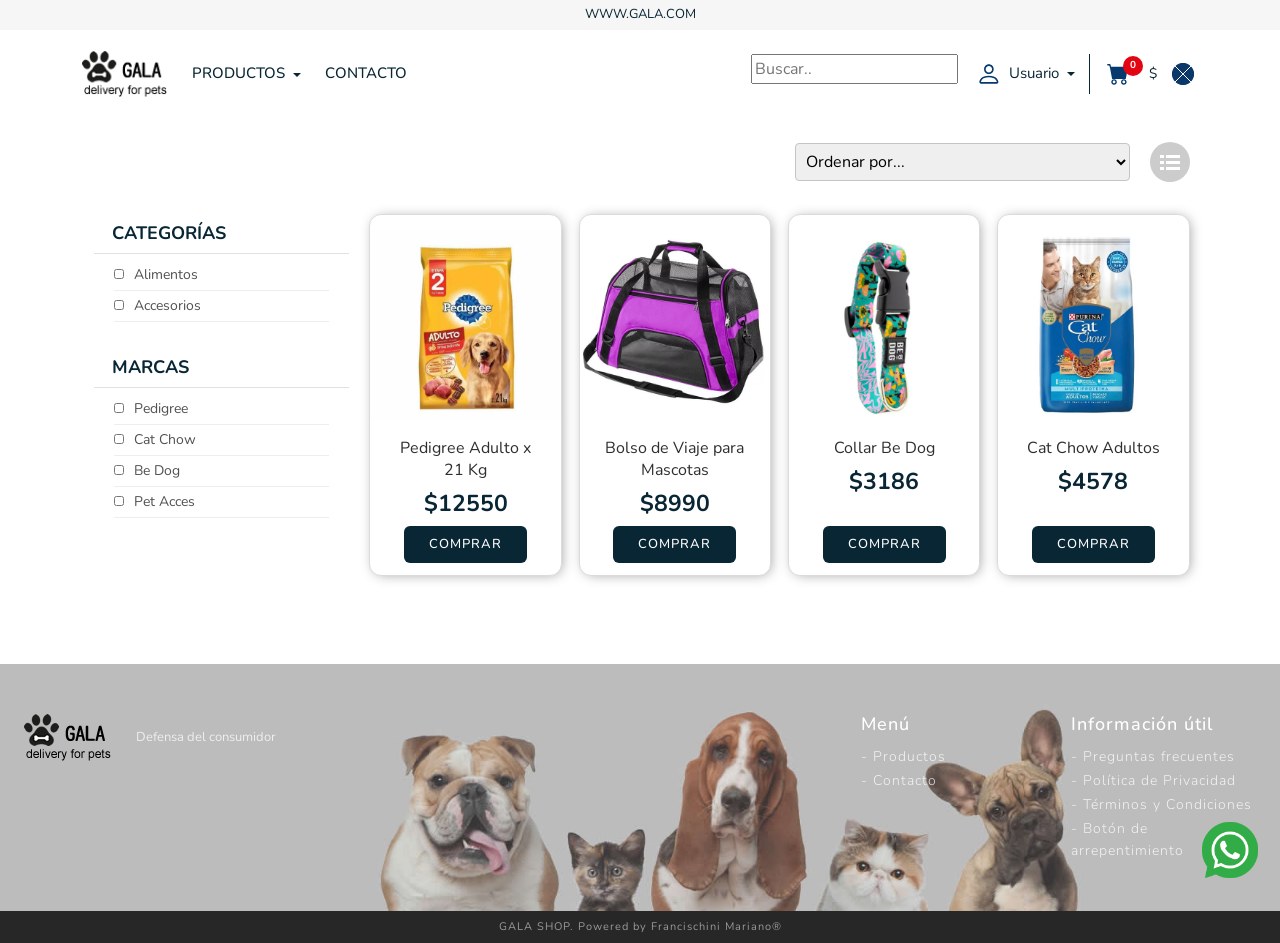
==== commit 2e55de9b: "Primera version del shop con,DOM, eventos y localstorage" ====
--- a/index.html
+++ b/index.html
@@ -1,61 +1,322 @@
-<!DOCTYPE html>
-<html lang="es">
+<!DOCTYPE html
+  PUBLIC "-//W3C//DTD XHTML 1.0 Transitional//EN" "http://www.w3.org/TR/xhtml1/DTD/xhtml1-transitional.dtd">
+<html xmlns="http://www.w3.org/1999/xhtml">
 
 <head>
-    <meta charset="UTF-8">
-    <meta name="viewport" content="width=device-width, initial-scale=1.0">
-    <title>GALA</title>
-    <!-- CSS -->
-    <link href="css/estilos-bootstrap.css" rel="stylesheet">
-    <link href="css/estilos.css" rel="stylesheet">
-    <link rel="stylesheet" href="https://cdn.jsdelivr.net/npm/bootstrap-icons@1.6.0/font/bootstrap-icons.css">
-
-    <!-- FAVICON -->
-    <link rel="shortcut icon" href="img/favicon.ico" type="image/x-icon">
-    <link rel="icon" href="img/favicon.ico" type="image/x-icon">
-    <!-- SCRIPT -->
-    <script src="js/class.compra.js"></script>  
-    <script defer src ="js/main.js"></script>   
+  <meta http-equiv="Content-Type" content="text/html; charset=utf-8" />
+  <meta name="viewport" content="width=device-width, initial-scale=1, maximum-scale=1">
+
+  <title>GALA</title>
+  <meta name="description" content="">
+  <meta name="keywords" content="">
+
+  <!-- CSS -->
+  <link href="css/estilos-bootstrap.css" rel="stylesheet">
+  <link href="css/estilos.css" rel="stylesheet">
+  <link rel="stylesheet" href="https://cdn.jsdelivr.net/npm/bootstrap-icons@1.6.0/font/bootstrap-icons.css">
+
+  <!-- FAVICON -->
+  <link rel="shortcut icon" href="img/favicon.ico" type="image/x-icon">
+  <link rel="icon" href="img/favicon.ico" type="image/x-icon">
+
+  <!-- FONTS -->
+  <link rel="preconnect" href="https://fonts.googleapis.com">
+  <link rel="preconnect" href="https://fonts.gstatic.com" crossorigin>
+  <link
+    href="https://fonts.googleapis.com/css2?family=Montserrat:wght@200;300;400;500;700;900&family=Nunito:wght@200;300;400;500;600;700;800;900&display=swap"
+    rel="stylesheet">
+
+  <!-- SCRIPTS -->
+  <script src="https://cdn.jsdelivr.net/npm/@popperjs/core@2.9.2/dist/umd/popper.min.js"
+    integrity="sha384-IQsoLXl5PILFhosVNubq5LC7Qb9DXgDA9i+tQ8Zj3iwWAwPtgFTxbJ8NT4GN1R8p"
+    crossorigin="anonymous"></script>
+  <script src="https://cdn.jsdelivr.net/npm/bootstrap@5.0.2/dist/js/bootstrap.min.js"
+    integrity="sha384-cVKIPhGWiC2Al4u+LWgxfKTRIcfu0JTxR+EQDz/bgldoEyl4H0zUF0QKbrJ0EcQF"
+    crossorigin="anonymous"></script>
+  <script src="js/class.compra.js"></script>
+  <script defer src="js/main.js"></script>
 </head>
 
 <body>
-    <header class="section-header">
-
-        <section class="barraTop">
-          <p>WWW.GALA.COM</p>
-        </section>
-    </header>
-        <div class="container mt-5">
-        <div class="row">
-            <div class="col-md-6">
-                <h3 class="text-center mb-4">Codigos de Productos, Marcas y Categorias</h3>
-                <ul class="list-group">
-                    <li class="list-group-item py-0">1 - Pedigree Adulto x 21 Kg, Marca Pedigree, Categoria Alimentos</li>
-                    <li class="list-group-item py-0">2 - Bolso de Viaje para Mascotas, Marca Pet Acces, Categoria Accesorios</li>
-                    <li class="list-group-item py-0">3 - Collar Be Dog, Marca Be Dog, Categoria Accesorios</li>
-                    <li class="list-group-item py-0">4 - Cat Chow Adultos, Marca Cat Chow, Categoria Alimentos</li>
+
+  <a href="#" class="wp" target="_blank"><img src="img/wapp.png"></a>
+
+  <!-- HEADER -->
+  <header class="section-header">
+          
+    <section class="barraTop">
+      <p>WWW.GALA.COM</p>
+    </section>
+        
+    <section class="py-2">
+      <nav class="navbar navbar-main navbar-expand-xl navbar-light">
+        <div class="container-xl">
+
+          <a class="navbar-brand" href="#"><img src="img/logo2.png" class="logo"></a>
+
+          <!-- ICONOS MOBILE -->
+          <div class="contUserMob d-flex d-xl-none align-content-center barraIconosDesktop">
+
+            <div class="dropdown dropSearch d-none d-md-flex">
+              <search><input type='search' value="" class="campo"> </search>
+            </div>
+
+            <div class="dropdown dropCuenta">
+              <button
+                class="btn dropdown-toggle w-100 d-flex justify-content-between align-items-center text-primary pe-3"
+                type="button" data-bs-toggle="dropdown" aria-expanded="false">
+                <img src="img/ic-user.svg" class="icon me-1"><span class="d-none d-md-block">Usuario</span>
+              </button>
+              <ul class="dropdown-menu w-100 bg-primary">
+                <li><a class="dropdown-item text-white" href="#">Mi cuenta</a></li>
+                <li><a class="dropdown-item text-white" href="#">Cerrar sesión</a></li>
+              </ul>
+            </div>
+
+            <button class="btn p-0 d-flex align-items-center cart">
+              <div class="position-relative">
+                <img src="img/ic-cart.svg" class="me-3">
+                <div class="countItem">0</div>
+              </div>
+              
+       
+            </button>
+          
+            <button class="btn p-0 d-flex d-md-none align-items-center search pe-3 searchMob">
+              <img src="img/ic-search.svg" alt="">
+              <ul>
+                <li>
+                  <search><input type='search' value="" class="campo"> </search>
+                </li>
+              </ul>
+            </button>
+
+            <img src="img/ic-menu.svg" class="abreMenuMobile d-block d-xl-none" alt="">
+
+          </div>
+
+
+          <!-- MENU DESKTOP -->
+          <div class="collapse navbar-collapse" id="main_nav2">
+
+            <ul class="navbar-nav me-auto mb-2 mb-lg-0 mt-3 mt-lg-0">
+
+              <!-- CATEGORIA -->
+              <li class="nav-item dropdown menuItem me-2">
+                <a class="nav-link dropdown-toggle dropdown-toggle2 fw-500 text-primary" href="#" id="navbarDropdown"
+                  role="button" data-bs-toggle="dropdown" aria-expanded="false">
+                  PRODUCTOS
+                </a>
+                <ul class="dropdown-menu dropMenu01 dropMenuNivel1 bg-secondary" aria-labelledby="navbarDropdown">
+
+                  <li class="nav-item dropdown drop-down02">
+                    <a class="nav-link linked fw-500 text-white" href="#"><small>Alimentos</small></a>
+
+                  </li>
+
+                  <li class="nav-item dropdown drop-down02">
+                    <a class="nav-link linked fw-500 text-white" href="#"><small>Accesorios</small></a>
+
+                  </li>
+
+
+                  <li class="nav-item dropdown drop-down02">
+                    <a class="nav-link linked fw-500 text-white" href="#"><small>Ver todo</small></a>
+                  </li>
+
                 </ul>
-            </div>
-            <div class="col-md-6">
-                <h3 class="text-center mb-4">Menu de Opciones</h3>
-                <ul class="list-group">
-                    <li class="list-group-item py-0">1. Listar Productos</li>
-                    <li class="list-group-item py-0">2. Agregar al Carrito</li>
-                    <li class="list-group-item py-0">3. Calcular Precio Carrito</li>
-                    <li class="list-group-item py-0">4. Eliminar Producto del Carrito</li>
-                    <li class="list-group-item py-0">5. Buscar Productos</li>
-                    <li class="list-group-item py-0">6. Listar Productos por Categoria</li>
-                    <li class="list-group-item py-0">7. Listar Productos por Marca</li>
-                    <li class="list-group-item py-0">8. Ordenar de Menor a Mayor</li>
-                    <li class="list-group-item py-0">9. Ordenar de Mayor a Menor</li>
-                    <li class="list-group-item py-0">10. Consultar Inventario</li>
-                    <li class="list-group-item py-0">11. Finalizar Compra</li>
-                    <li class="list-group-item list-group-item-danger py-0">0. Salir</li>
+              </li>
+
+              <!-- CATEGORIA -->
+              <li class="nav-item dropdown menuItem me-2">
+                <a class="nav-link fw-500 text-primary" href="#">CONTACTO</a>
+              </li>
+
+            </ul>
+
+
+            <!-- ICONOS DESKTOP -->
+            <div class="barraIconosDesktop d-none d-lg-flex align-content-center">
+
+
+
+              <search><input type='search' id='campoABuscar' value="" class="campo" placeholder="Buscar.."> </search>
+
+
+
+
+              <div class="dropdown dropCuenta">
+                <button class="btn dropdown-toggle w-100 d-flex justify-content-between align-items-center text-primary"
+                  type="button" data-bs-toggle="dropdown" aria-expanded="false">
+                  <img src="img/ic-user.svg" class="icon me-1"><small class="me-1 text-primary">Usuario</small>
+                </button>
+                <ul class="dropdown-menu w-100 bg-secondary">
+                  <li><a class="dropdown-item text-white" href="#">Mi cuenta</a></li>
+                  <li><a class="dropdown-item text-white" href="#">Cerrar sesión</a></li>
                 </ul>
-            </div>
+              </div>
+
+              <button class="btn p-0 d-flex align-items-center cart">
+                <div class="position-relative">
+                  <img src="img/ic-cart.svg" class="me-3">
+                  <div class="countItem">0</div>
+                </div>
+                <small id="totalCarrito" class="me-1 text-primary">$ </small>
+              </button>
+                </div>
+                
+           
+              </button>
+          
+              <button id="borrarCarrito" class="me-1 text-primary border-0 bg-transparent p-0">
+                <img src="img/ic-delete-cart.png" alt="">
+             </button>
+       
+             
+
+            </div>
+
+          </div>
+
         </div>
+      </nav>
+    </section>
+
+  
+
+  </header>
+  <!-- HEADER -->
+
+  <div class="fixHeader"></div>
+
+
+  <!-- HERO -->
+
+
+  <!-- ORDEN -->
+  <section class="container-xl ordenListado mt-4 mb-4">
+    <div class="mar0 pad0 d-flex align-items-center justify-content-between flex-row overflow-hidden">
+
+      <div class="col-3 col-md-6 breads">
+        <button
+          class="col-lg-2 me-2 btn active btnFiltro d-block d-lg-none d-flex align-items-center justify-content-center"
+          data-bs-toggle="modal" data-bs-target="#modalFiltros">
+          <img src="img/ic-filtro.png" alt="">
+        </button>
+
+      </div>
+
+      <div class="col-9 col-md-6 d-flex align-items-center justify-content-end">
+        <select name='' id="selectorOrden">
+          <option value='0'>Ordenar por...</option>
+          <option value='1'>Menor precio</option>
+          <option value='2'>Mayor precio</option>
+          <option value='3'>A - Z</option>
+          <option value='4'>Z - A</option>
+        </select>
+        <a id="lista-lista" class="btn me-2"><img src="img/ic-lista.png" alt=""></a>
+      </div>
+
     </div>
-    
+  </section>
+
+  <!-- LISTADO -->
+  <section class="container-xl mb-5">
+    <div class="row mar0 pad0">
+
+
+      <!-- FILTROS -->
+      <div class="d-none d-lg-block col-3 columnaFiltros">
+
+        <!-- categorias  -->
+        <div class="accordion mb-2 filtrosNivel1" id="categoria1">
+          <div class="accordion-item">
+            <h2 class="accordion-header" id="headCat1">
+              <button class="accordion-button textCat" type="button" data-bs-toggle="collapse"
+                data-bs-target="#categoria1-head">CATEGORÍAS</button>
+            </h2>
+            <div id="categoria1-head" class="accordion-collapse collapse show pb-2 pt-2" aria-labelledby="headCat1"
+              data-bs-parent="#categoria1">
+              <div class="accordion-body">
+                <div id="cat_alimentos" class="filtrosNivel2"><input type='checkbox' name='' value='' placeholder=''><a
+                    href="#">Alimentos</a></div>
+                <div id="cat_accesorios" class="filtrosNivel2"><input type='checkbox' name='' value='' placeholder=''><a
+                    href="#">Accesorios</a></div>
+
+              </div>
+            </div>
+          </div>
+        </div>
+
+        <!-- marcas -->
+        <div class="accordion mb-2 filtrosNivel1" id="categoria2">
+          <div class="accordion-item">
+            <h2 class="accordion-header" id="headCat2">
+              <button class="accordion-button textCat" type="button" data-bs-toggle="collapse"
+                data-bs-target="#categoria2-head">MARCAS</button>
+            </h2>
+            <div id="categoria2-head" class="accordion-collapse collapse show pb-2 pt-2" aria-labelledby="headCat2"
+              data-bs-parent="#categoria2">
+              <div class="accordion-body">
+                <div class="filtrosNivel2"><input type='checkbox' name='' value='' placeholder=''><a
+                    href="#">Pedigree</a></div>
+                <div class="filtrosNivel2"><input type='checkbox' name='' value='' placeholder=''><a href="#">Cat
+                    Chow</a></div>
+                <div class="filtrosNivel2"><input type='checkbox' name='' value='' placeholder=''><a href="#">Be Dog</a>
+                </div>
+                <div class="filtrosNivel2"><input type='checkbox' name='' value='' placeholder=''><a href="#">Pet
+                    Acces</a></div>
+              </div>
+            </div>
+          </div>
+        </div>
+
+      </div>
+      <!-- FILTROS // FIN -->
+
+      <!-- PRODUCTOS -->
+      <div id="idClassProductos" class="col-12 col-lg-9 columnaProductos mt-2 p-0">
+
+      </div>
+      <!-- PRODUCTOS // FIN -->
+
+
+    </div>
+  </section>
+
+
+  <!-- FOOTER -->
+  <footer class="container-fluid">
+    <div class="row">
+      <div class="col-12 col-md-6 col-lg-8 colLogo">
+        <img src="img/logo.png" class="logo">
+        <a href="#" class="text-white opacity-75">Defensa del consumidor</a>
+      </div>
+      <div class="col-12 col-md-3 col-lg-2 mt-4 mt-md-0 text-center text-md-start">
+        <h4>Menú</h4>
+        <ul class="mar0 pad0">
+          <li><a href="#">- Productos</a></li>
+          <li><a href="#">- Contacto</a></li>
+        </ul>
+      </div>
+      <div class="col-12 col-md-3 col-lg-2 mt-4 mt-md-0 text-center text-md-start">
+        <h4>Información útil</h4>
+        <ul class="mar0 pad0">
+          <li><a href="#">- Preguntas frecuentes</a></li>
+          <li><a href="#">- Política de Privacidad</a></li>
+          <li><a href="#">- Términos y Condiciones</a></li>
+          <li><a href="#">- Botón de arrepentimiento</a></li>
+        </ul>
+      </div>
+    </div>
+  </footer>
+
+  <div class="legal">
+    <div class="col-12">
+      <p>GALA SHOP. Powered by Francischini Mariano®</p>
+    </div>
+  </div>
+
 </body>
 
 </html>
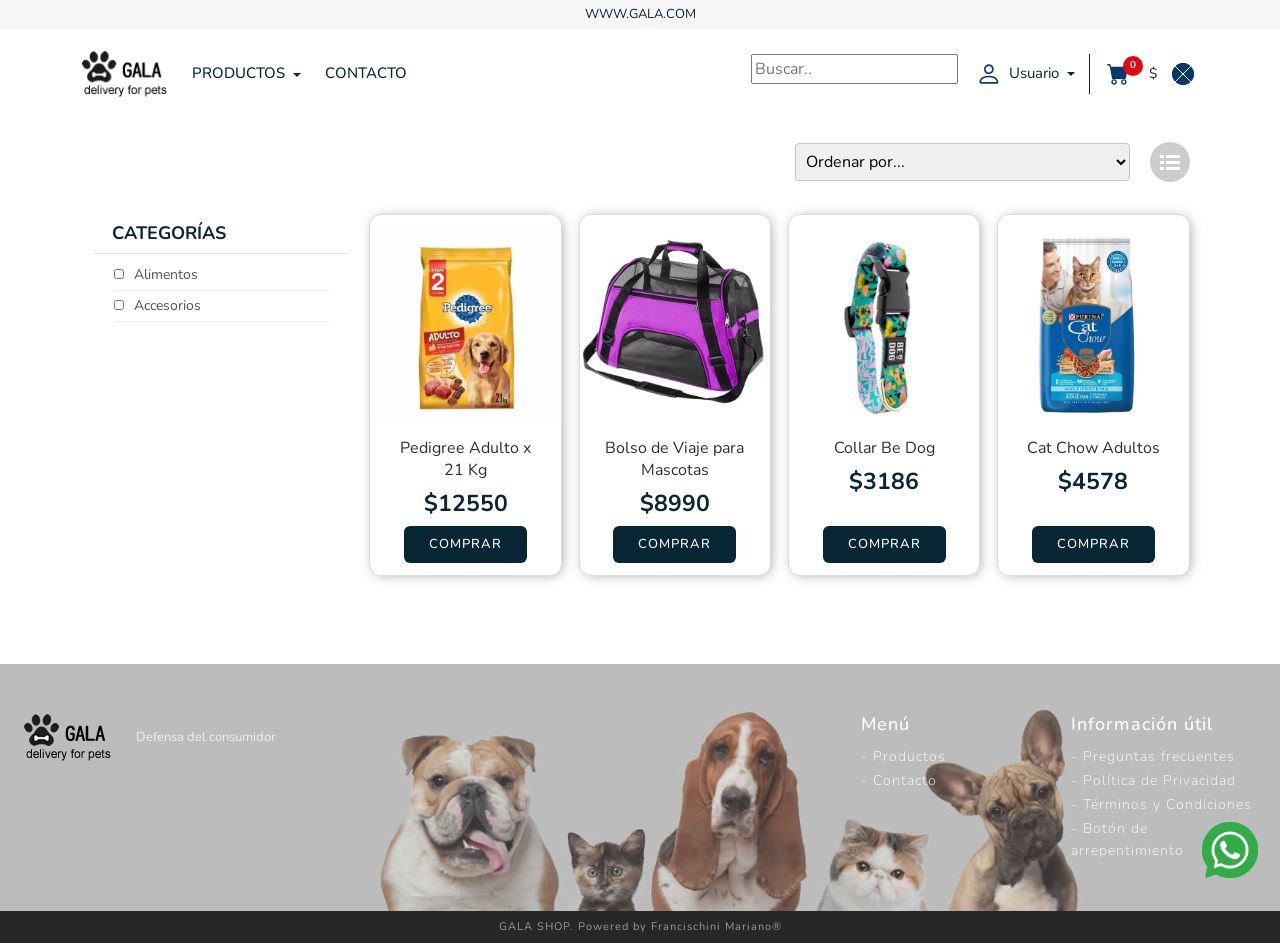
==== commit 08fbe89a: "Version Final Pre-entrega 3 Curso JS" ====
--- a/index.html
+++ b/index.html
@@ -14,7 +14,7 @@
   <link href="css/estilos-bootstrap.css" rel="stylesheet">
   <link href="css/estilos.css" rel="stylesheet">
   <link rel="stylesheet" href="https://cdn.jsdelivr.net/npm/bootstrap-icons@1.6.0/font/bootstrap-icons.css">
-
+  <link href="css/estilo-personal.css" rel="stylesheet">
   <!-- FAVICON -->
   <link rel="shortcut icon" href="img/favicon.ico" type="image/x-icon">
   <link rel="icon" href="img/favicon.ico" type="image/x-icon">
@@ -33,9 +33,10 @@
   <script src="https://cdn.jsdelivr.net/npm/bootstrap@5.0.2/dist/js/bootstrap.min.js"
     integrity="sha384-cVKIPhGWiC2Al4u+LWgxfKTRIcfu0JTxR+EQDz/bgldoEyl4H0zUF0QKbrJ0EcQF"
     crossorigin="anonymous"></script>
+  
+  
+  <script defer src="js/main.js"></script>
   <script src="js/class.compra.js"></script>
-  <script defer src="js/main.js"></script>
-</head>
 
 <body>
 
@@ -169,7 +170,7 @@
               </button>
           
               <button id="borrarCarrito" class="me-1 text-primary border-0 bg-transparent p-0">
-                <img src="img/ic-delete-cart.png" alt="">
+                <div class="position-relative">  <img src="img/ic-delete-cart.png" alt=""></div>
              </button>
        
              
@@ -210,9 +211,7 @@
         <select name='' id="selectorOrden">
           <option value='0'>Ordenar por...</option>
           <option value='1'>Menor precio</option>
-          <option value='2'>Mayor precio</option>
-          <option value='3'>A - Z</option>
-          <option value='4'>Z - A</option>
+   
         </select>
         <a id="lista-lista" class="btn me-2"><img src="img/ic-lista.png" alt=""></a>
       </div>
@@ -249,7 +248,7 @@
         </div>
 
         <!-- marcas -->
-        <div class="accordion mb-2 filtrosNivel1" id="categoria2">
+        <!-- <div class="accordion mb-2 filtrosNivel1" id="categoria2">
           <div class="accordion-item">
             <h2 class="accordion-header" id="headCat2">
               <button class="accordion-button textCat" type="button" data-bs-toggle="collapse"
@@ -269,7 +268,7 @@
               </div>
             </div>
           </div>
-        </div>
+        </div> -->
 
       </div>
       <!-- FILTROS // FIN -->
--- a/css/estilo-personal.css
+++ b/css/estilo-personal.css
@@ -0,0 +1,35 @@
+:root {
+    --color-principal: rgb(167, 239, 208);
+    --color-secundario: rgb(122, 113, 29);
+    --fuente-principal: 'Kosugi Maru', sans-serif;
+}
+.item-logo {
+    align-self: center;
+}
+
+.item-logo i {
+    color: #045230;
+
+}
+
+.barra-top { 
+    background-color:var(--color-principal); text-align: center; width: 100%; height: auto; padding: 5px 10px;
+    p { color:var(--color-principal); font-size: 13px; margin: 0; padding: 0;}
+}
+
+header.section-header .barra-top {
+    background-color:var(--color-secundario);
+    text-align: center;
+    width: 100%;
+    height: auto;
+    padding: 5px 10px;
+  }
+  header.section-header .barra-top p {
+    color:#fff;
+    font-size: 13px;
+    margin: 0;
+    padding: 0;
+  }
+  .oculto {
+    display:none
+}
